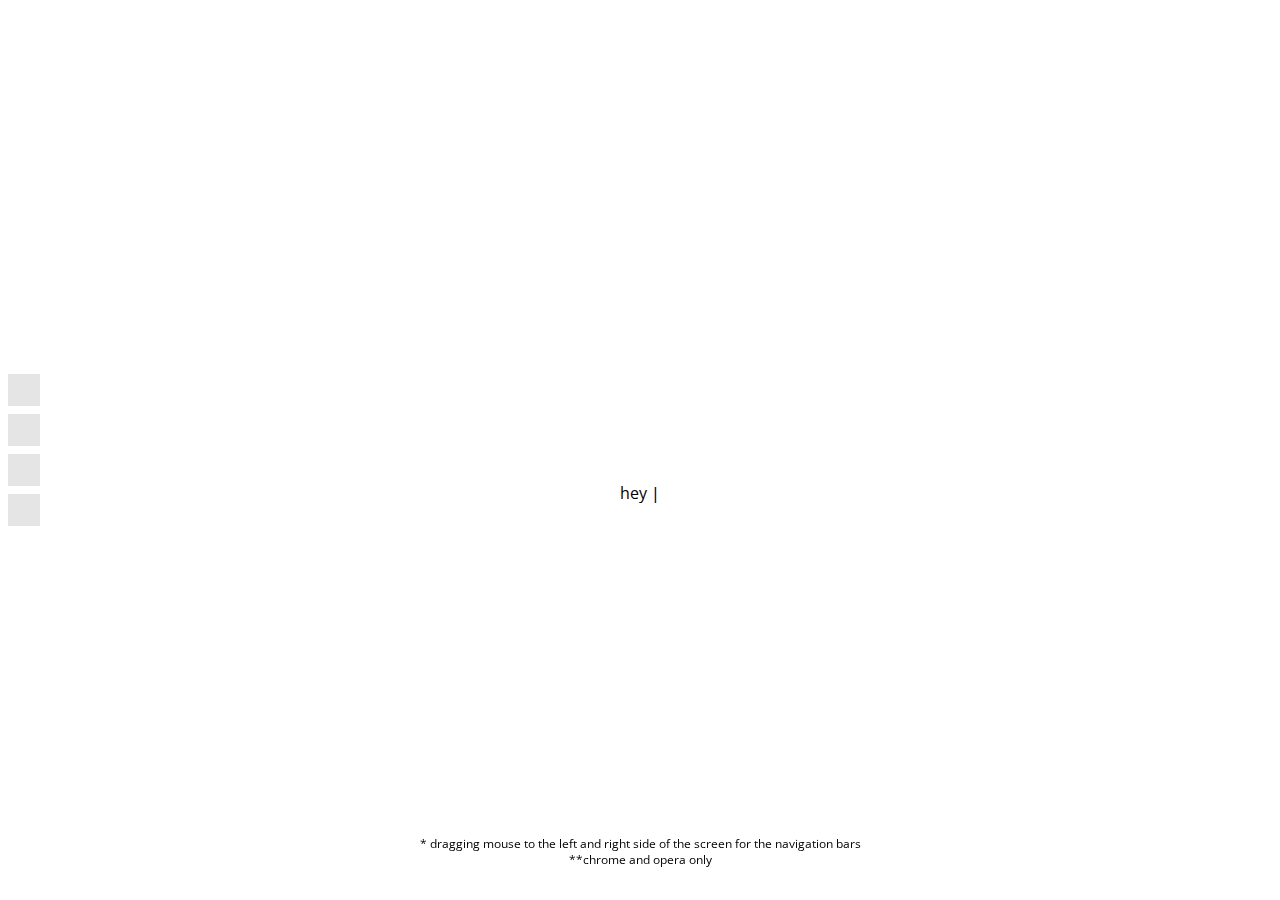
==== index.html @ b75fe536 "mouse ani" ====
<!DOCTYPE html>
<html lang="en">

<head>
    <meta charset="UTF-8">
    <title>X w h n</title>
    <link rel="stylesheet" href="style.css">

    <script src="https://ajax.googleapis.com/ajax/libs/jquery/2.1.3/jquery.min.js"></script>
    <script src="text.js"></script>
    <script src="typed.js"></script>
</head>

<body>
   
    <section class="container">
        <div class="rect"></div>
        <div class="blank"></div>
        <div class="snippet">
            <span class="typing"></span>
        </div>
    </section>
    
    
    <section class = "rightmenu">
       <div class = "firstnav"></div>
       <div class = "secondnav"></div>
       <div class = "thirdnav"></div>
       <div class = "fourthnav"></div>
       <div class="hiddenright"></div>
    </section>
    
    
    <section class="leftmenu">
        <div class="firstnav"></div>
        <div class="secondnav"></div>
        <div class="thirdnav"></div>
        <div class="fourthnav"></div>
        <div class="hiddenleft"></div>
    </section>
    
    <section class = "footerbox">
        <div class = "footernote">* dragging mouse to the left and right side of the screen for the navigation bars <br>**chrome and opera only</div>
    </section>
</body>

</html>
---- style.css ----
@import url(http://fonts.googleapis.com/css?family=Open+Sans:300italic,400italic,600italic,700italic,800italic,400,300,600,700,800);

html, body {
    padding: 0px;
    margin: 0px;
    
    height: 100%;
    
    
    font-family: 'Open Sans', sans-serif;
    
    overflow: hidden;
}

.container { 
    position: relative;
    
    top: calc(50% - 48px);
}

.footerbox {
    position: absolute;
    height: 64px;
    width: 100%;
    line-height: 16px;
    
    top: calc(100% - 64px);
}

.footernote {
    width: 100%;
    position: absolute;
    text-align: center;
    font-size: 12px;
}

.hiddenright{
    position: fixed;
    
    top: 0px;
    
    height: 100%;
    width: 48px;
    
    background: black;
    opacity: 0;
    
    right: 0;
    z-index: -10;
    
}

.hiddenleft {
    position: fixed;
    
    top: 0px;
    
    height: 100%;
    width: 48px;
    
    background: black;
    opacity: 0;
    
    left: 0;
    z-index: -10;
    
}

.rightmenu {
    position: fixed;
    
    
    width: 32px;
    height: 152px;
    
    top: calc(50% - 76px);
    right: -40px;
    
    transition: right 500ms linear;
    -webkit-transition: right 500ms linear;
    -moz-transition: right 500ms linear;
    -o-transition: right 500ms linear;
    
}

.rightmenu:hover {
    right: 8px;

}

.leftmenu {
    position: fixed;
    
    width: 32px;
    height: 152px;
    
    top: calc(50% - 76px);
    left: -40px;
    
    transition: left 500ms linear;
    -webkit-transition: left 500ms linear;
    -moz-transition: left 500ms linear;
    -o-transition: left 500ms linear;    
    
}

.leftmenu:hover {
    left: 8px;
}


.firstnav {
    height: 32px;
    background: black;
    
    margin-top: 0px;
    
    opacity: 0.1;

}

.firstnav:hover{
    opacity: 1;
}

.secondnav {
    height: 32px;
    background: black;
    
    margin-top: 8px;
    
    opacity: 0.1;

}

.secondnav:hover{
    opacity: 1;
}

.thirdnav {
    height: 32px;
    background: black;
        
    margin-top: 8px;
    
    opacity: 0.1;

}

.thirdnav:hover{
    opacity: 1;
}

.fourthnav {
    height: 32px;
    background: black;
       
    margin-top: 8px;
    
    opacity: 0.1;

}

.fourthnav:hover{
    opacity: 1;
}



.rect {
    height: 64px;
    width: 64px;
  
    margin: 0 auto;
    
    position: relative;
    
    animation: rectani 10s infinite;
    -webkit-animation: rectani 10s infinite;
    
}

.red:hover{
    
}

@keyframes rectani {
    0% {background: #9D2053}
    25% {background: #7A1E48}
    50% {background: #571B3C}
    75% {background: #341931}
    100% {background: #9D2053}
}

@-webkit-keyframes rectani {
    0% {background: #9D2053}
    25% {background: #7A1E48}
    50% {background: #571B3C}
    75% {background: #341931}
    100% {background: #9D2053}
}

.snippet {
    font-size: 16px;
    text-align: center;


}

.blank {
    height: 16px;
}

/*blink*/
       .typed-cursor{
            opacity: 1;
            font-weight: 500;
            -webkit-animation: blink 1s infinite;
            -moz-animation: blink 1s infinite;
            -ms-animation: blink 1s infinite;
            -o-animation: blink 1s infinite;
            animation: blink 1s infinite;
        }
        @-keyframes blink{
            0% { opacity:1; }
            50% { opacity:0; }
            100% { opacity:1; }
        }
        @-webkit-keyframes blink{
            0% { opacity:1; }
            50% { opacity:0; }
            100% { opacity:1; }
        }
        @-moz-keyframes blink{
            0% { opacity:1; }
            50% { opacity:0; }
            100% { opacity:1; }
        }
        @-ms-keyframes blink{
            0% { opacity:1; }
            50% { opacity:0; }
            100% { opacity:1; }
        }
        @-o-keyframes blink{
            0% { opacity:1; }
            50% { opacity:0; }
            100% { opacity:1; }
        }
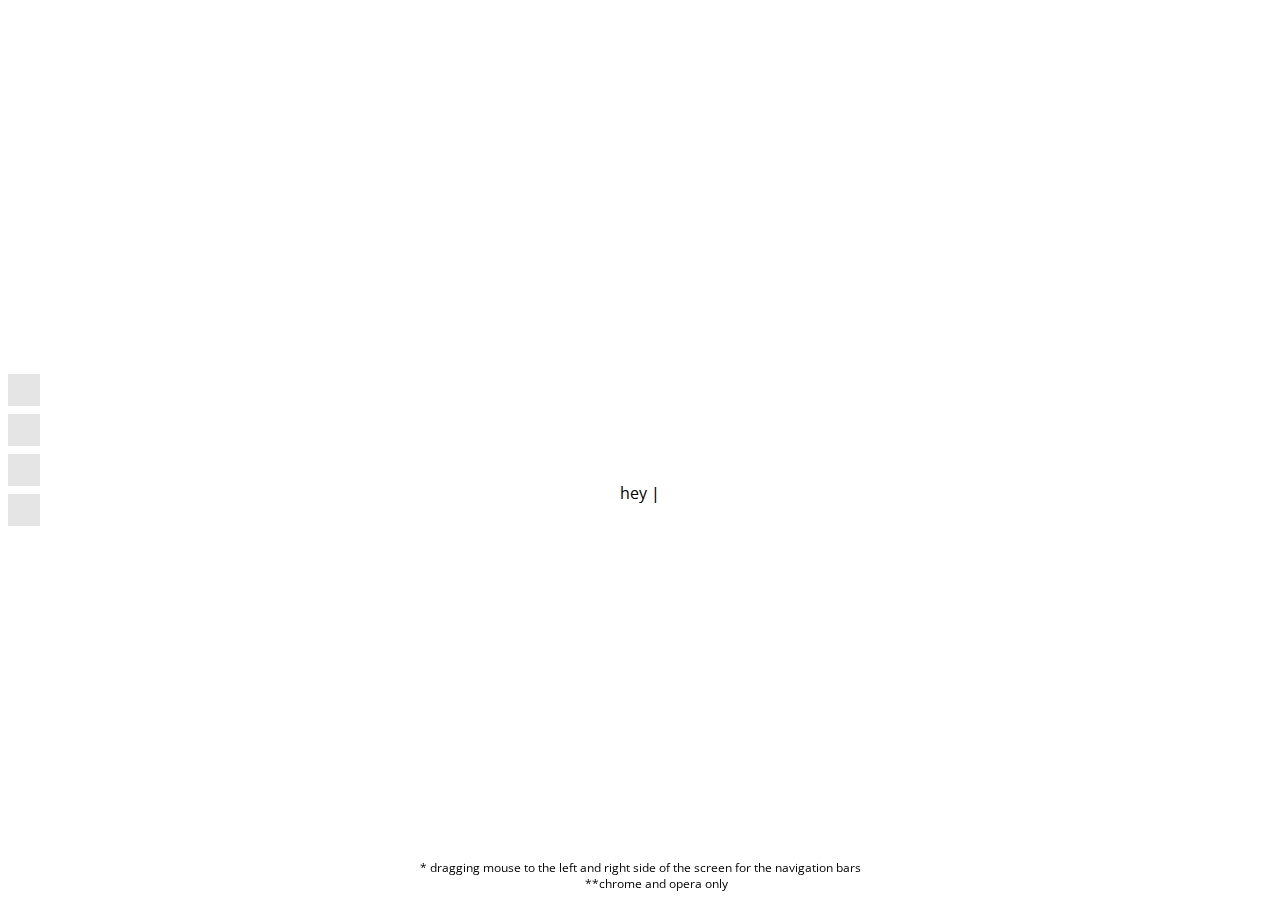
==== commit 7efbe85c: "footernote-margin" ====
--- a/index.html
+++ b/index.html
@@ -40,7 +40,8 @@
     </section>
     
     <section class = "footerbox">
-        <div class = "footernote">* dragging mouse to the left and right side of the screen for the navigation bars <br>**chrome and opera only</div>
+        <span class = "footernote">* dragging mouse to the left and right side of the screen for the navigation bars</span>
+        <span class = "footernotetwo">**chrome and opera only</span>
     </section>
 </body>
 
--- a/style.css
+++ b/style.css
@@ -22,7 +22,7 @@
     position: absolute;
     height: 64px;
     width: 100%;
-    line-height: 16px;
+    line-height: 64px;
     
     top: calc(100% - 64px);
 }
@@ -32,6 +32,15 @@
     position: absolute;
     text-align: center;
     font-size: 12px;
+
+}
+
+.footernotetwo {
+    width: 100%;
+    position: absolute;
+    text-align: center;
+    font-size: 12px;
+    margin: 16px;
 }
 
 .hiddenright{
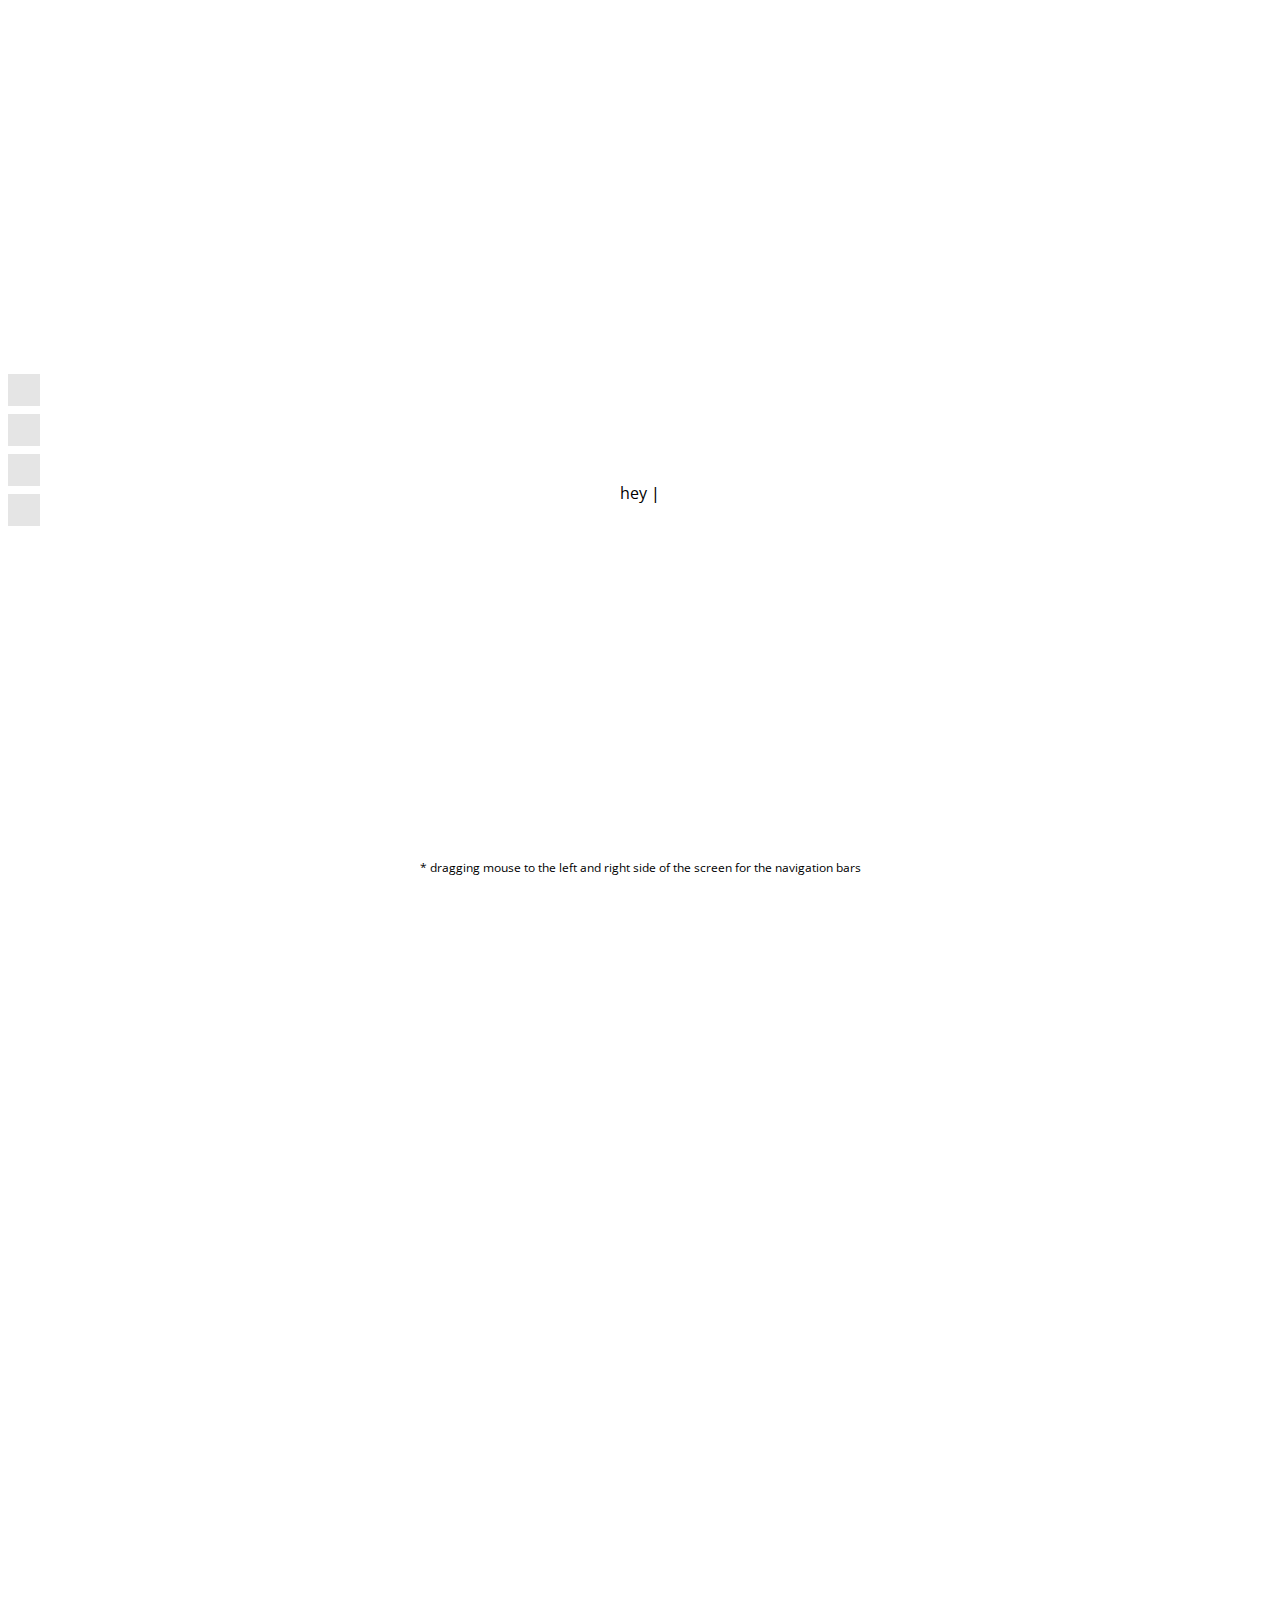
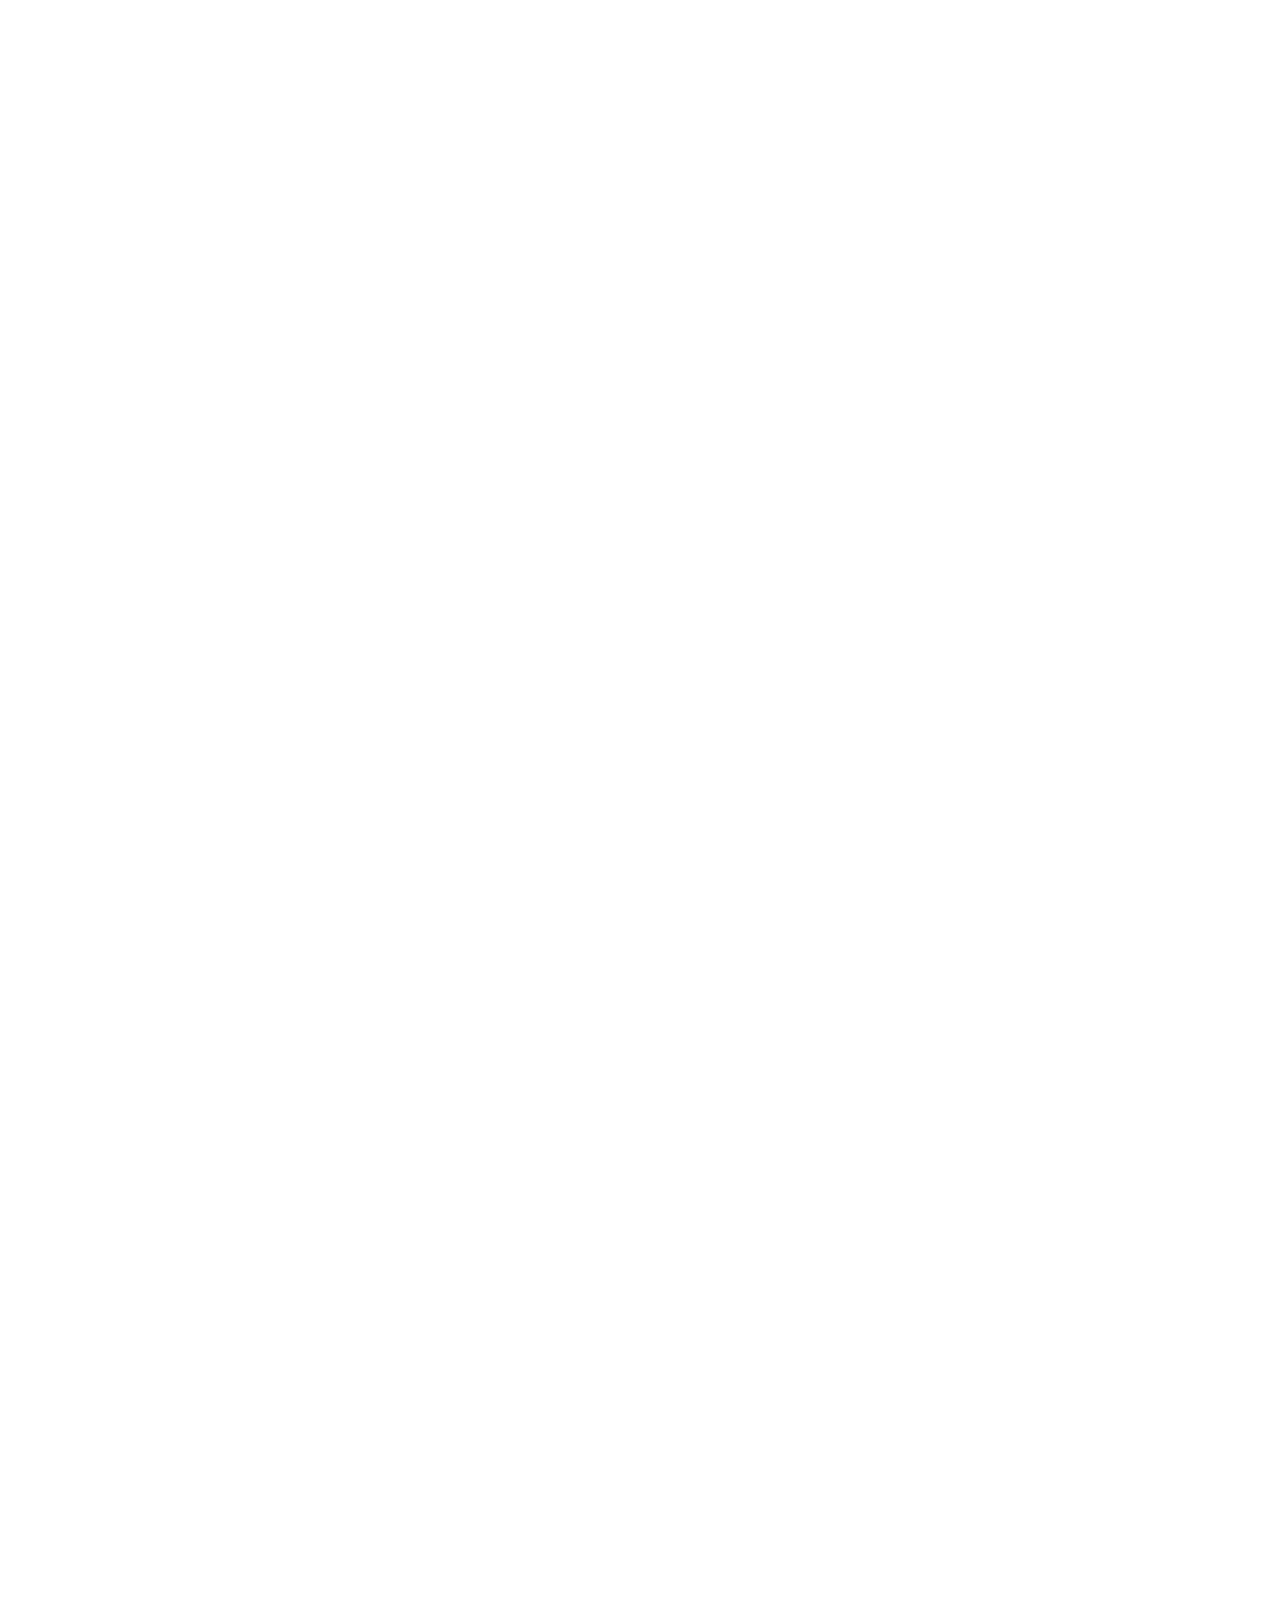
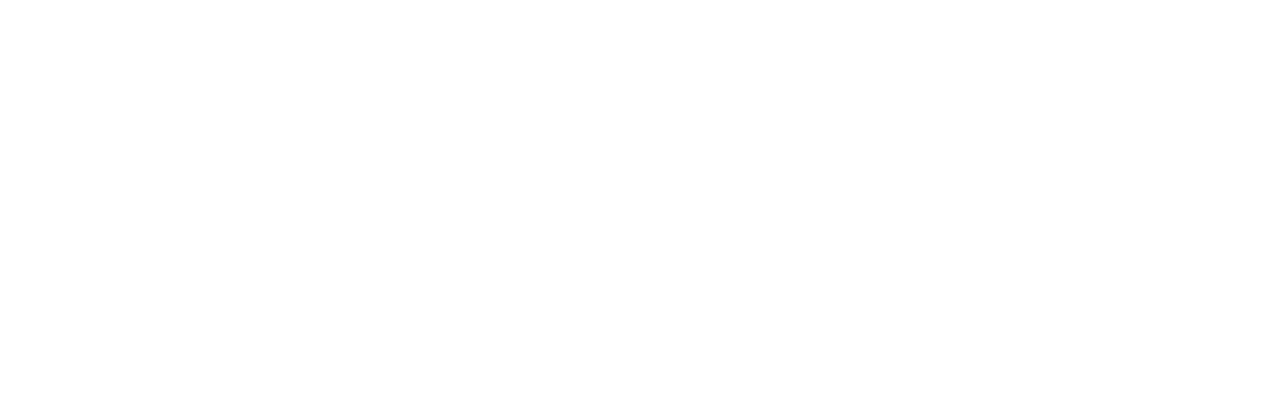
==== commit a85a9400: "new sections" ====
--- a/index.html
+++ b/index.html
@@ -1,48 +1,58 @@
 <!DOCTYPE html>
 <html lang="en">
-
 <head>
     <meta charset="UTF-8">
     <title>X w h n</title>
     <link rel="stylesheet" href="style.css">
-
+    
     <script src="https://ajax.googleapis.com/ajax/libs/jquery/2.1.3/jquery.min.js"></script>
     <script src="text.js"></script>
     <script src="typed.js"></script>
 </head>
-
 <body>
-   
-    <section class="container">
-        <div class="rect"></div>
-        <div class="blank"></div>
-        <div class="snippet">
-            <span class="typing"></span>
+    <section class="home">
+        <div class="container">
+            <div class="inner">
+                <div class="rect"></div>
+                <div class="blank"></div>
+                <span class="typing"></span>
+            </div>
+            <div class="notebox">
+                <span class="note">* dragging mouse to the left and right side of the screen for the navigation bars</span>
+            </div>
+            <div class="rightmenu">
+                <div class="firstright"></div>
+                <div class="secondright"></div>
+                <div class="thirdright"></div>
+                <div class="fourthright"></div>
+                <div class="hiddenright"></div>
+            </div>
+            <div class="leftmenu">
+                <div class="firstleft"></div>
+                <div class="secondleft"></div>
+                <div class="thirdleft"></div>
+                <div class="fourthleft"></div>
+                <div class="hiddenleft"></div>
+            </div>
         </div>
     </section>
     
-    
-    <section class = "rightmenu">
-       <div class = "firstnav"></div>
-       <div class = "secondnav"></div>
-       <div class = "thirdnav"></div>
-       <div class = "fourthnav"></div>
-       <div class="hiddenright"></div>
+    <section class="secondpage">
+        <div class="container">
+            
+        </div>
     </section>
     
-    
-    <section class="leftmenu">
-        <div class="firstnav"></div>
-        <div class="secondnav"></div>
-        <div class="thirdnav"></div>
-        <div class="fourthnav"></div>
-        <div class="hiddenleft"></div>
+    <section class="thirdpage">
+        <div class="container">
+            
+        </div>
     </section>
     
-    <section class = "footerbox">
-        <span class = "footernote">* dragging mouse to the left and right side of the screen for the navigation bars</span>
-        <span class = "footernotetwo">**chrome and opera only</span>
-    </section>
+    <section class="fourthpage">
+        <div class="container">
+            
+        </div>
+    </section>    
 </body>
-
 </html>--- a/style.css
+++ b/style.css
@@ -1,24 +1,30 @@
 @import url(http://fonts.googleapis.com/css?family=Open+Sans:300italic,400italic,600italic,700italic,800italic,400,300,600,700,800);
 
 html, body {
+    margin: 0px;
     padding: 0px;
-    margin: 0px;
-    
-    height: 100%;
-    
+    height: 100%;
+    overflow: hidden;
     
     font-family: 'Open Sans', sans-serif;
-    
-    overflow: hidden;
-}
-
-.container { 
+}
+
+.home {
+    height: 100%;
+    background: #fff;
+}
+
+.container {
+    height: 100%;
+}
+
+.inner {
     position: relative;
-    
     top: calc(50% - 48px);
-}
-
-.footerbox {
+    text-align: center;
+}
+
+.notebox {
     position: absolute;
     height: 64px;
     width: 100%;
@@ -27,154 +33,12 @@
     top: calc(100% - 64px);
 }
 
-.footernote {
+.note {
     width: 100%;
     position: absolute;
     text-align: center;
     font-size: 12px;
-
-}
-
-.footernotetwo {
-    width: 100%;
-    position: absolute;
-    text-align: center;
-    font-size: 12px;
-    margin: 16px;
-}
-
-.hiddenright{
-    position: fixed;
-    
-    top: 0px;
-    
-    height: 100%;
-    width: 48px;
-    
-    background: black;
-    opacity: 0;
-    
-    right: 0;
-    z-index: -10;
-    
-}
-
-.hiddenleft {
-    position: fixed;
-    
-    top: 0px;
-    
-    height: 100%;
-    width: 48px;
-    
-    background: black;
-    opacity: 0;
-    
-    left: 0;
-    z-index: -10;
-    
-}
-
-.rightmenu {
-    position: fixed;
-    
-    
-    width: 32px;
-    height: 152px;
-    
-    top: calc(50% - 76px);
-    right: -40px;
-    
-    transition: right 500ms linear;
-    -webkit-transition: right 500ms linear;
-    -moz-transition: right 500ms linear;
-    -o-transition: right 500ms linear;
-    
-}
-
-.rightmenu:hover {
-    right: 8px;
-
-}
-
-.leftmenu {
-    position: fixed;
-    
-    width: 32px;
-    height: 152px;
-    
-    top: calc(50% - 76px);
-    left: -40px;
-    
-    transition: left 500ms linear;
-    -webkit-transition: left 500ms linear;
-    -moz-transition: left 500ms linear;
-    -o-transition: left 500ms linear;    
-    
-}
-
-.leftmenu:hover {
-    left: 8px;
-}
-
-
-.firstnav {
-    height: 32px;
-    background: black;
-    
-    margin-top: 0px;
-    
-    opacity: 0.1;
-
-}
-
-.firstnav:hover{
-    opacity: 1;
-}
-
-.secondnav {
-    height: 32px;
-    background: black;
-    
-    margin-top: 8px;
-    
-    opacity: 0.1;
-
-}
-
-.secondnav:hover{
-    opacity: 1;
-}
-
-.thirdnav {
-    height: 32px;
-    background: black;
-        
-    margin-top: 8px;
-    
-    opacity: 0.1;
-
-}
-
-.thirdnav:hover{
-    opacity: 1;
-}
-
-.fourthnav {
-    height: 32px;
-    background: black;
-       
-    margin-top: 8px;
-    
-    opacity: 0.1;
-
-}
-
-.fourthnav:hover{
-    opacity: 1;
-}
-
-
+}
 
 .rect {
     height: 64px;
@@ -186,11 +50,6 @@
     
     animation: rectani 10s infinite;
     -webkit-animation: rectani 10s infinite;
-    
-}
-
-.red:hover{
-    
 }
 
 @keyframes rectani {
@@ -207,13 +66,6 @@
     50% {background: #571B3C}
     75% {background: #341931}
     100% {background: #9D2053}
-}
-
-.snippet {
-    font-size: 16px;
-    text-align: center;
-
-
 }
 
 .blank {
@@ -254,4 +106,212 @@
             0% { opacity:1; }
             50% { opacity:0; }
             100% { opacity:1; }
-        }+        }
+
+/*menu*/
+
+.hiddenright{
+    position: fixed;
+    
+    top: 0px;
+    
+    height: 100%;
+    width: 48px;
+    
+    background: black;
+    opacity: 0;
+    
+    right: 0;
+    z-index: -10;
+    
+}
+
+.rightmenu {
+    position: fixed;
+    z-index: 50;
+    
+    width: 32px;
+    height: 152px;
+    
+    top: calc(50% - 76px);
+    right: -40px;
+    
+    -webkit-transition: right 500ms cubic-bezier(0.445, 0.05, 0.55, 0.95);
+    -moz-transition: right 500ms cubic-bezier(0.445, 0.05, 0.55, 0.95);
+    -o-transition: right 500ms cubic-bezier(0.445, 0.05, 0.55, 0.95);
+    -ms-transition: right 500ms cubic-bezier(0.445, 0.05, 0.55, 0.95);
+    transition: right 500ms cubic-bezier(0.445, 0.05, 0.55, 0.95);
+}
+
+.rightmenu:hover {
+    right: 8px;
+
+}
+
+.firstright {
+    height: 32px;
+    background: black;
+    
+    margin-top: 0px;
+    
+    opacity: 0.1;
+
+}
+
+.firstright:hover{
+    opacity: 1;
+}
+
+.secondright {
+    height: 32px;
+    background: black;
+    
+    margin-top: 8px;
+    
+    opacity: 0.1;
+
+}
+
+.secondright:hover{
+    opacity: 1;
+}
+
+.thirdright {
+    height: 32px;
+    background: black;
+        
+    margin-top: 8px;
+    
+    opacity: 0.1;
+
+}
+
+.thirdright:hover{
+    opacity: 1;
+}
+
+.fourthright {
+    height: 32px;
+    background: black;
+       
+    margin-top: 8px;
+    
+    opacity: 0.1;
+
+}
+
+.fourthright:hover{
+    opacity: 1;
+}
+
+.hiddenleft{
+    position: fixed;
+    
+    top: 0px;
+    
+    height: 100%;
+    width: 48px;
+    
+    background: black;
+    opacity: 0;
+    
+    left: 0;
+    z-index: -10;
+    
+}
+
+
+.leftmenu {
+    position: fixed;
+    z-index: 50;
+    
+    width: 32px;
+    height: 152px;
+    
+    top: calc(50% - 76px);
+    left: -40px;
+    
+    -webkit-transition: left 500ms cubic-bezier(0.445, 0.05, 0.55, 0.95);
+    -moz-transition: left 500ms cubic-bezier(0.445, 0.05, 0.55, 0.95);
+    -o-transition: left 500ms cubic-bezier(0.445, 0.05, 0.55, 0.95);  
+    -ms-transition: left 500ms cubic-bezier(0.445, 0.05, 0.55, 0.95);
+    transition: left 500ms cubic-bezier(0.445, 0.05, 0.55, 0.95);
+}
+
+.leftmenu:hover {
+    left: 8px;
+}
+
+
+.firstleft {
+    height: 32px;
+    background: black;
+    
+    margin-top: 0px;
+    
+    opacity: 0.1;
+
+}
+
+.firstleft:hover{
+    opacity: 1;
+}
+
+.secondleft {
+    height: 32px;
+    background: black;
+    
+    margin-top: 8px;
+    
+    opacity: 0.1;
+
+}
+
+.secondleft:hover{
+    opacity: 1;
+}
+
+.thirdleft {
+    height: 32px;
+    background: black;
+        
+    margin-top: 8px;
+    
+    opacity: 0.1;
+
+}
+
+.thirdleft:hover{
+    opacity: 1;
+}
+
+.fourthleft {
+    height: 32px;
+    background: black;
+       
+    margin-top: 8px;
+    
+    opacity: 0.1;
+
+}
+
+.fourthleft:hover{
+    opacity: 1;
+}
+
+/*menu*/
+
+.secondpage {
+    height: 100%;
+    background: #819a2f;
+}
+
+.thirdpage {
+    height: 100%;
+    background: #a0234a;
+}
+
+.fourthpage {
+    height: 100%;
+    background: #3e628d;
+}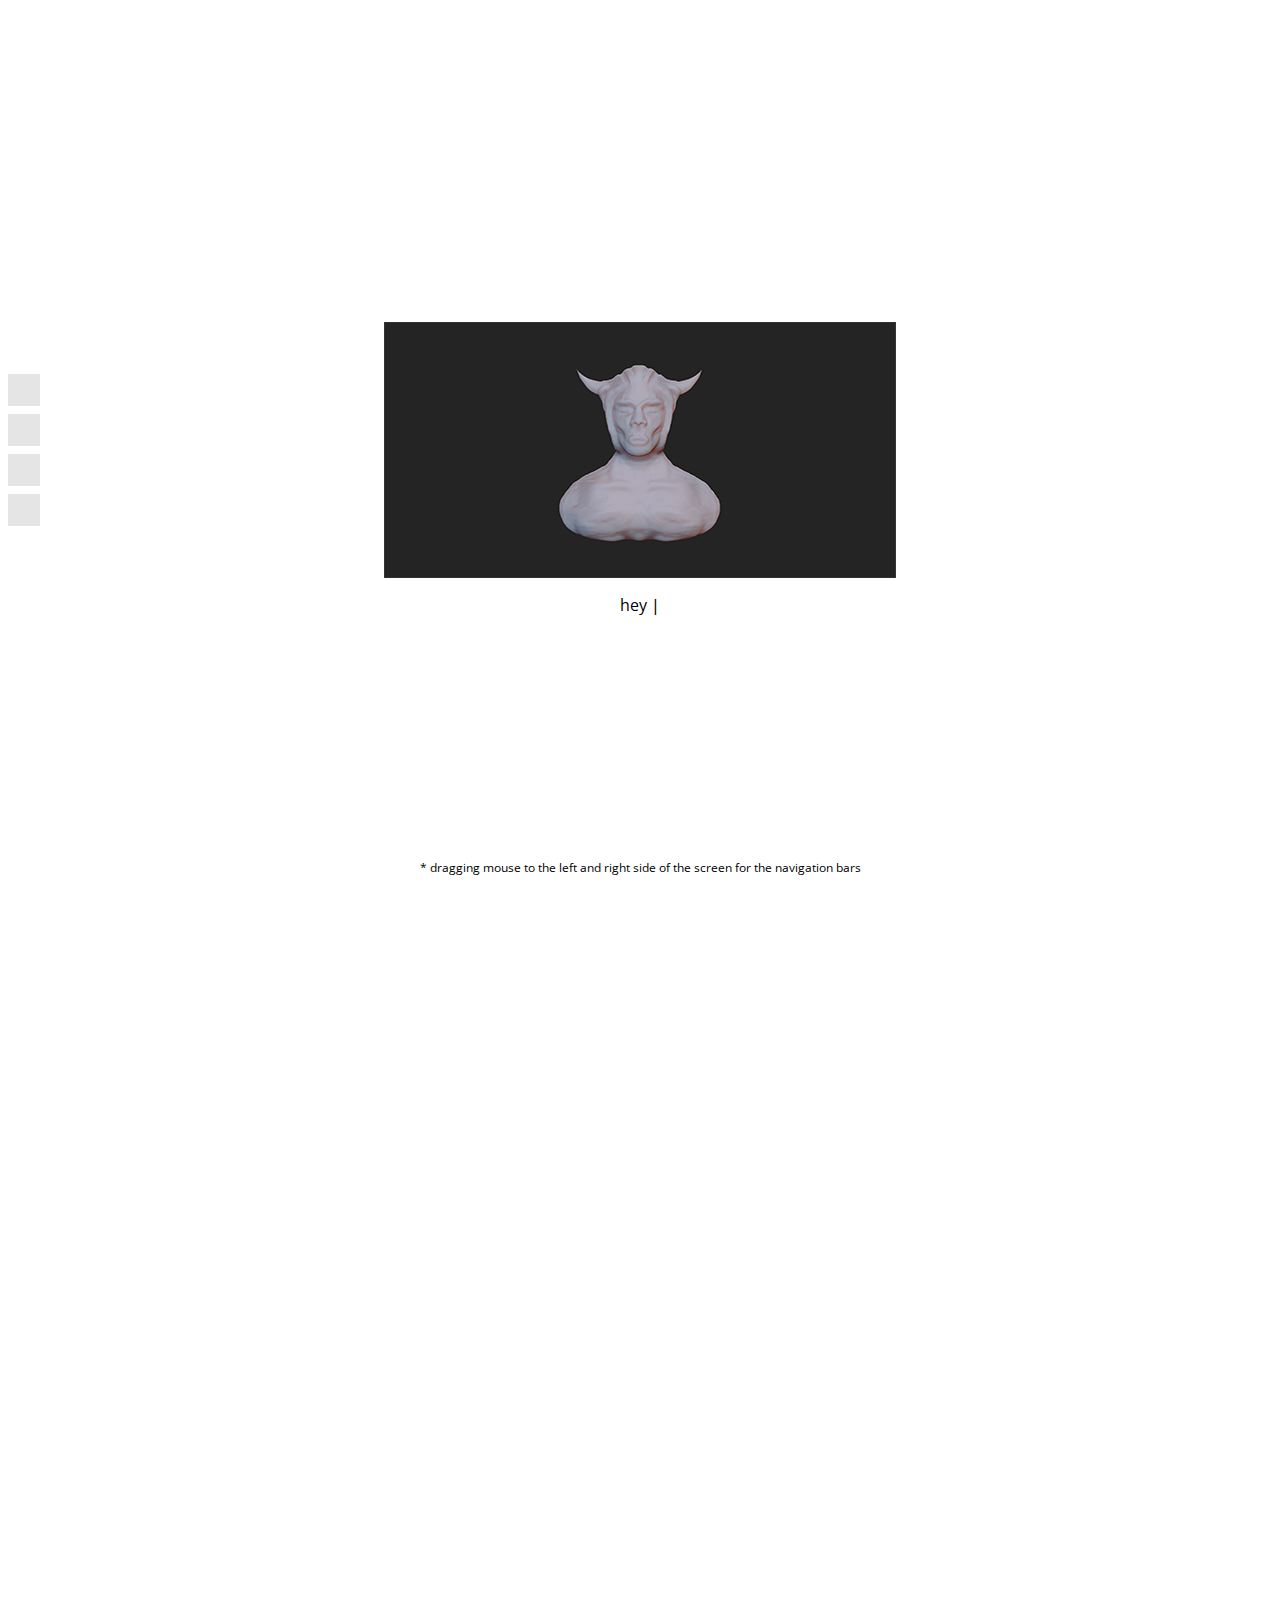
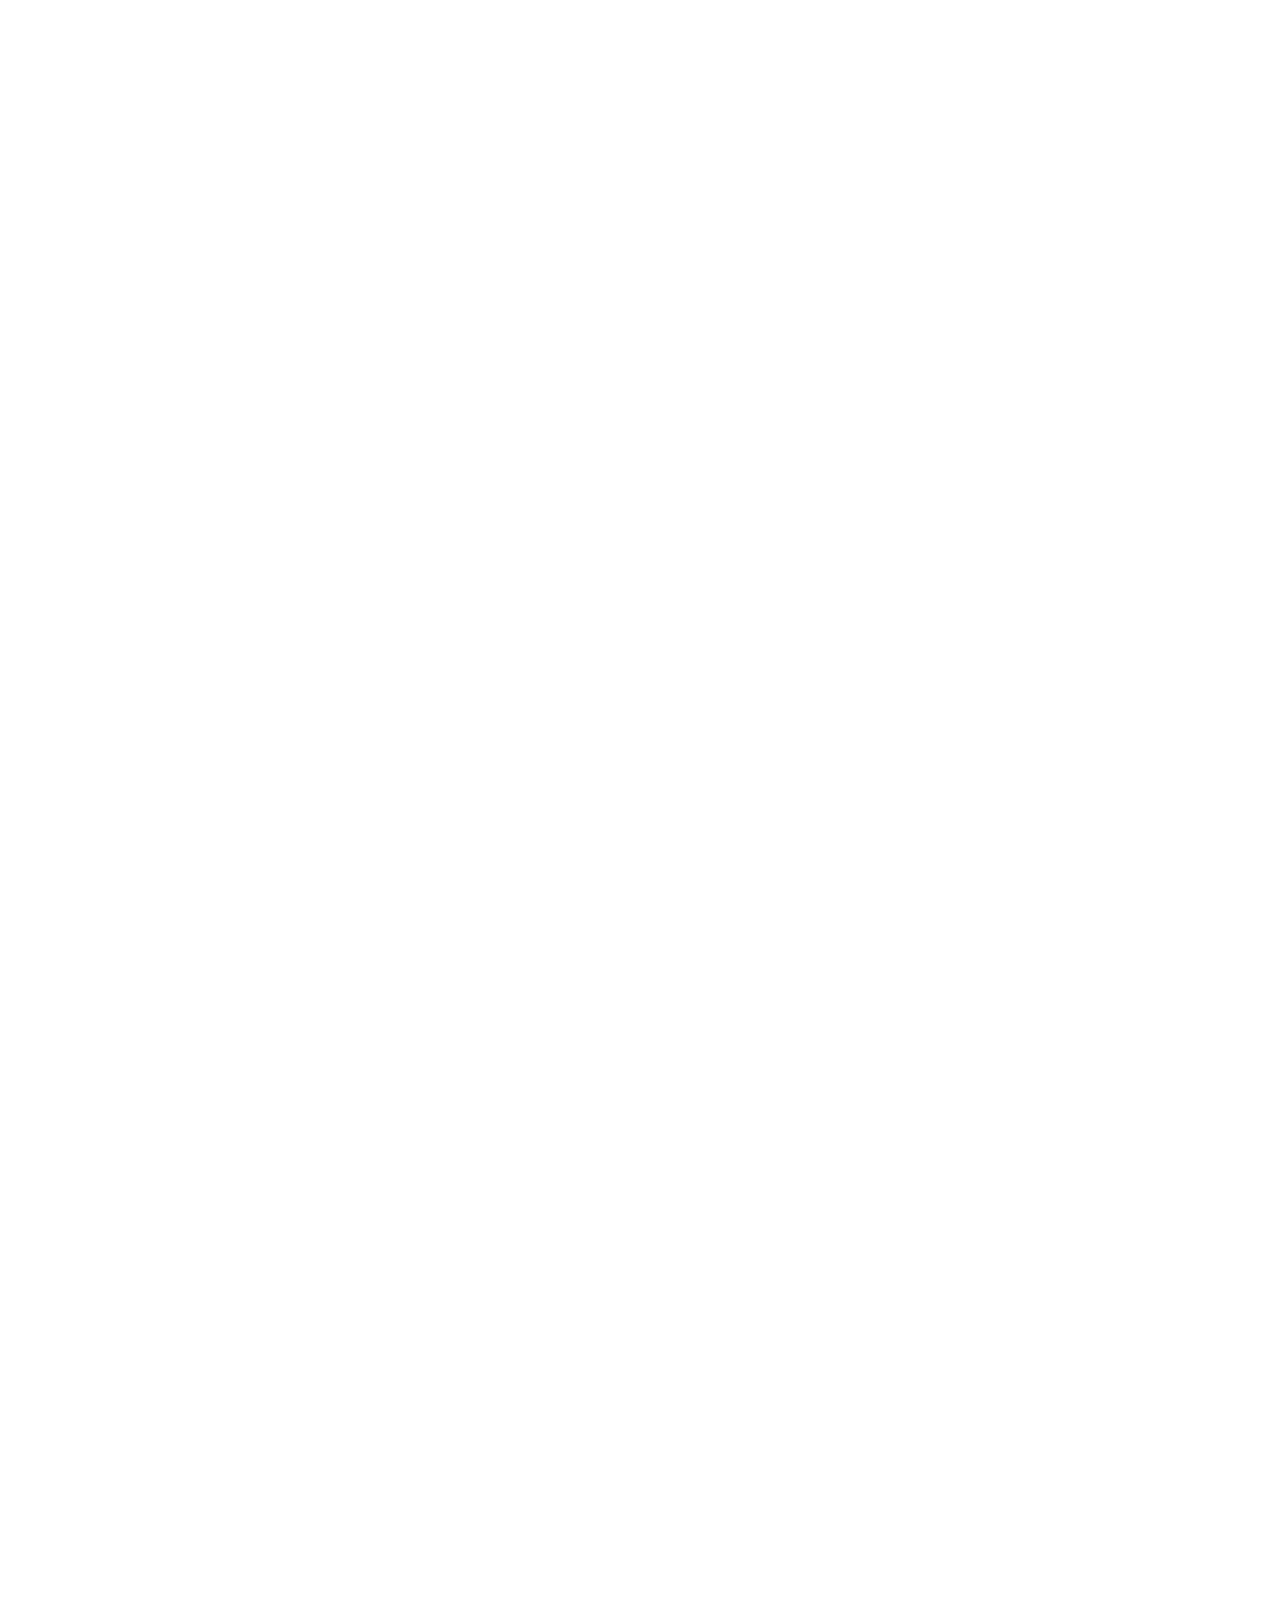
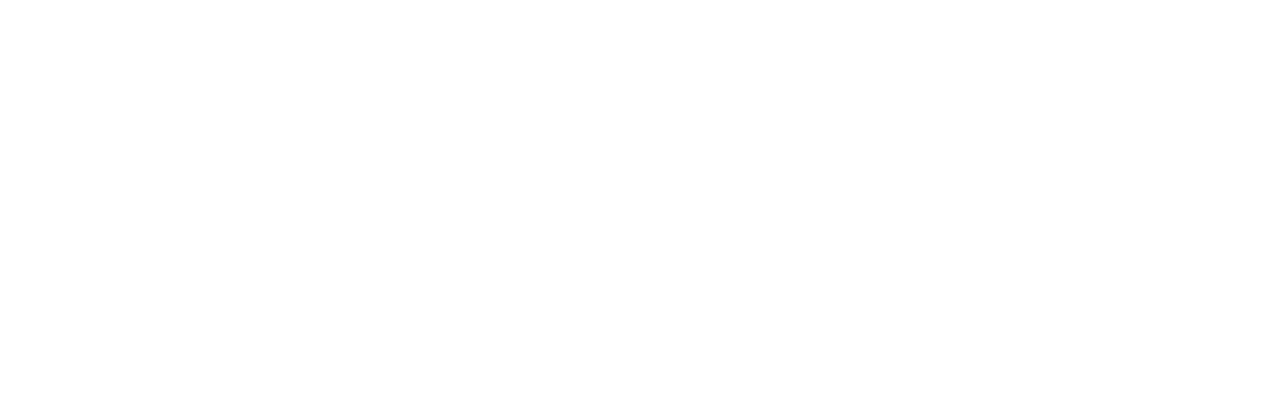
==== commit 66ca4a21: "figure.png" ====
--- a/index.html
+++ b/index.html
@@ -6,11 +6,12 @@
     <link rel="stylesheet" href="style.css">
     
     <script src="https://ajax.googleapis.com/ajax/libs/jquery/2.1.3/jquery.min.js"></script>
+
     <script src="text.js"></script>
     <script src="typed.js"></script>
 </head>
 <body>
-    <section class="home">
+    <section id="home">
         <div class="container">
             <div class="inner">
                 <div class="rect"></div>
@@ -21,10 +22,10 @@
                 <span class="note">* dragging mouse to the left and right side of the screen for the navigation bars</span>
             </div>
             <div class="rightmenu">
-                <div class="firstright"></div>
-                <div class="secondright"></div>
-                <div class="thirdright"></div>
-                <div class="fourthright"></div>
+                <a href="#home"><div class="firstright"></div></a>
+                <a href="#secondpage"><div class="secondright"></div></a>
+                <a href="#thirdpage"><div class="thirdright"></div></a>
+                <a href="#fourthpage"><div class="fourthright"></div></a>
                 <div class="hiddenright"></div>
             </div>
             <div class="leftmenu">
@@ -37,22 +38,23 @@
         </div>
     </section>
     
-    <section class="secondpage">
+    <section id="secondpage">
         <div class="container">
             
         </div>
     </section>
     
-    <section class="thirdpage">
+    <section id="thirdpage">
         <div class="container">
             
         </div>
     </section>
     
-    <section class="fourthpage">
+    <section id="fourthpage">
         <div class="container">
             
         </div>
     </section>    
+
 </body>
 </html>--- a/style.css
+++ b/style.css
@@ -9,7 +9,7 @@
     font-family: 'Open Sans', sans-serif;
 }
 
-.home {
+#home {
     height: 100%;
     background: #fff;
 }
@@ -20,7 +20,7 @@
 
 .inner {
     position: relative;
-    top: calc(50% - 48px);
+    top: calc(50% - 128px);
     text-align: center;
 }
 
@@ -41,31 +41,13 @@
 }
 
 .rect {
-    height: 64px;
-    width: 64px;
+    background: url(image.png) no-repeat center center fixed;
+    height: 256px;
+    width: 512px;
   
     margin: 0 auto;
     
     position: relative;
-    
-    animation: rectani 10s infinite;
-    -webkit-animation: rectani 10s infinite;
-}
-
-@keyframes rectani {
-    0% {background: #9D2053}
-    25% {background: #7A1E48}
-    50% {background: #571B3C}
-    75% {background: #341931}
-    100% {background: #9D2053}
-}
-
-@-webkit-keyframes rectani {
-    0% {background: #9D2053}
-    25% {background: #7A1E48}
-    50% {background: #571B3C}
-    75% {background: #341931}
-    100% {background: #9D2053}
 }
 
 .blank {
@@ -301,17 +283,18 @@
 
 /*menu*/
 
-.secondpage {
+#secondpage {
     height: 100%;
     background: #819a2f;
 }
 
-.thirdpage {
+#thirdpage {
     height: 100%;
     background: #a0234a;
 }
 
-.fourthpage {
+#fourthpage {
     height: 100%;
     background: #3e628d;
-}+}
+
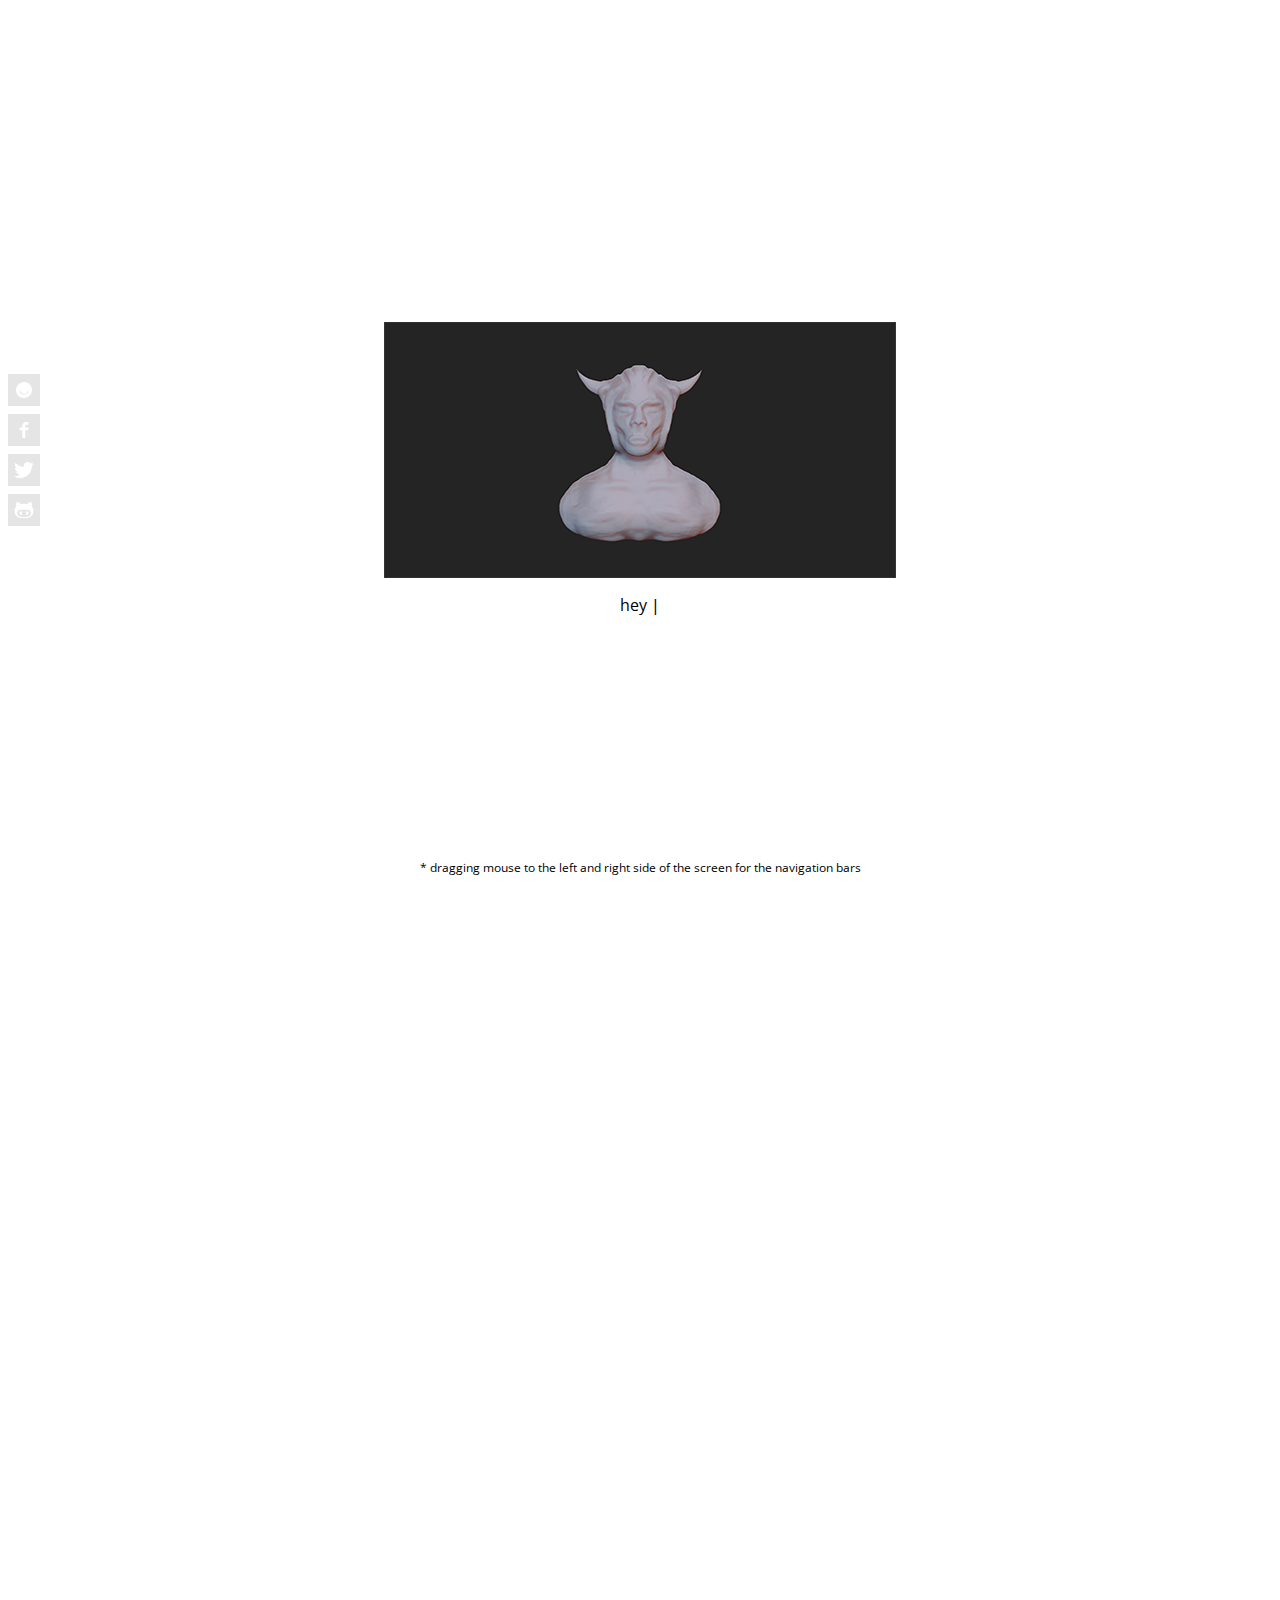
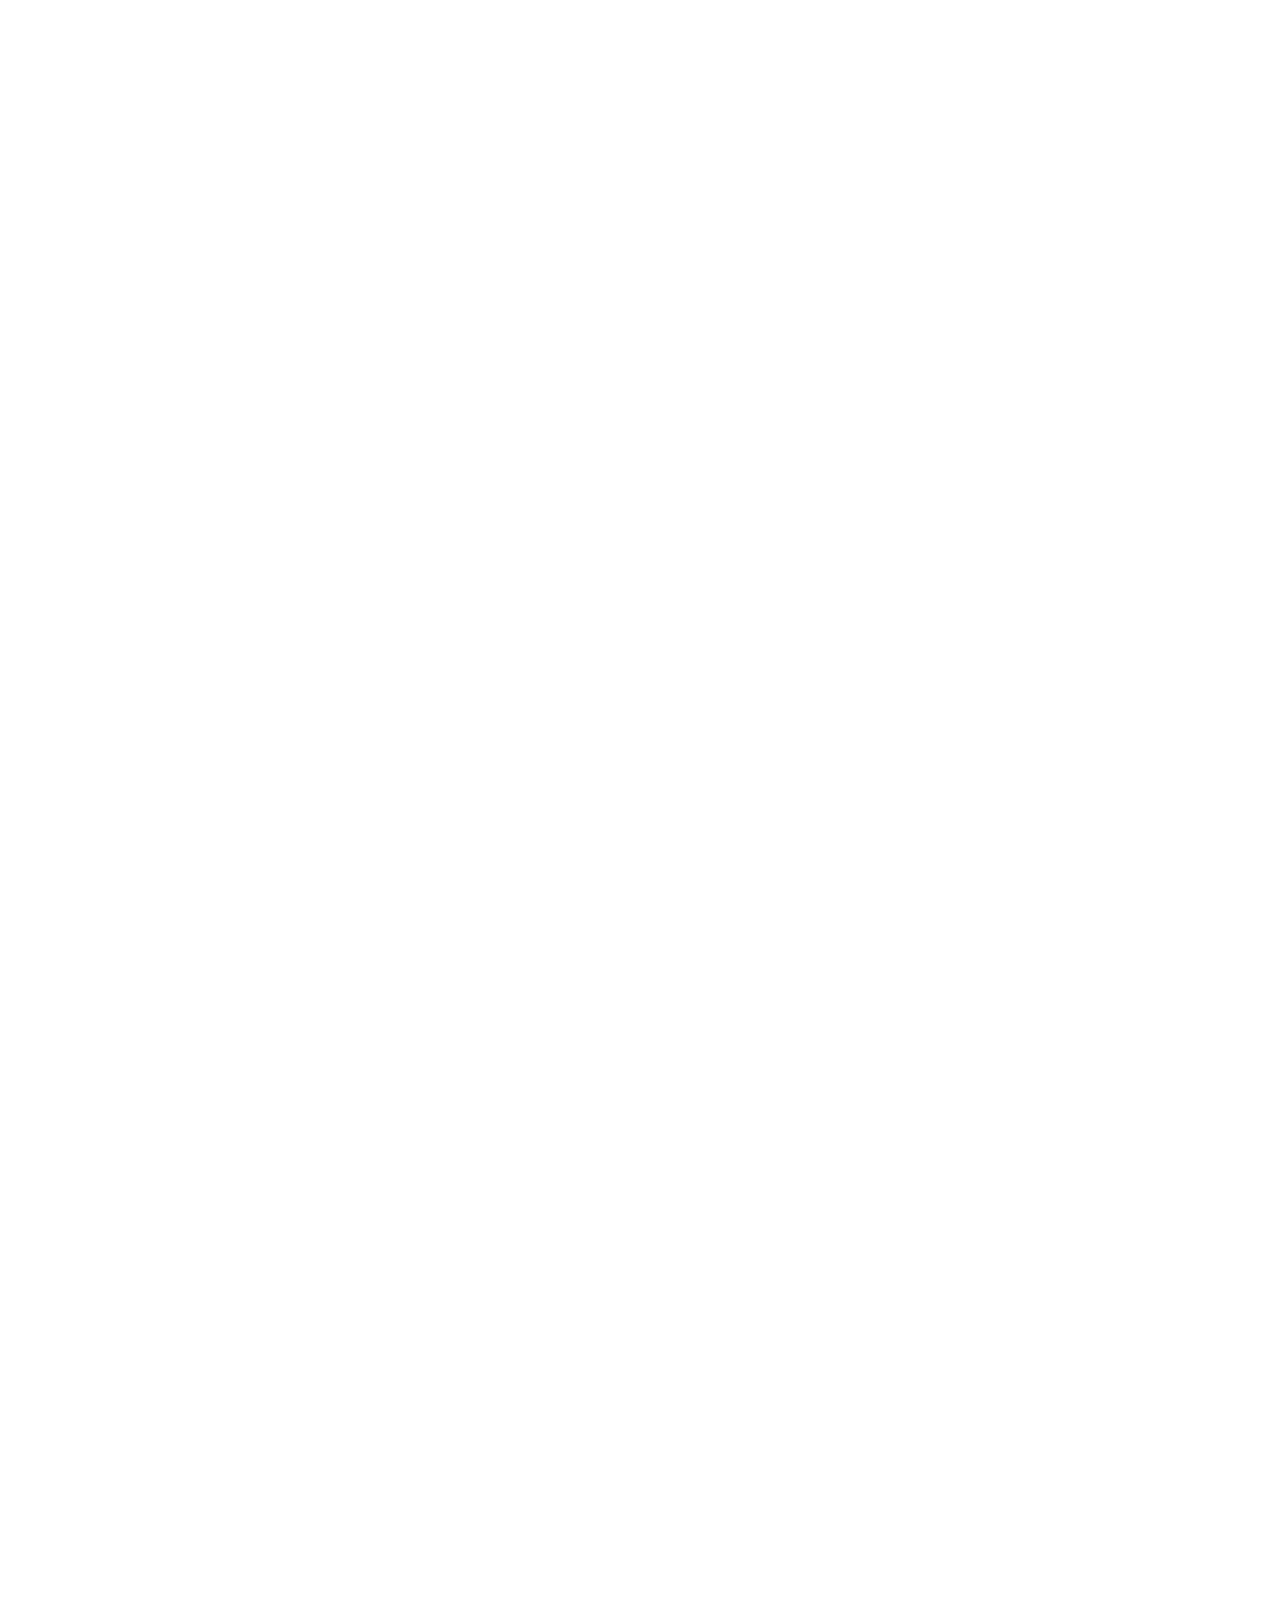
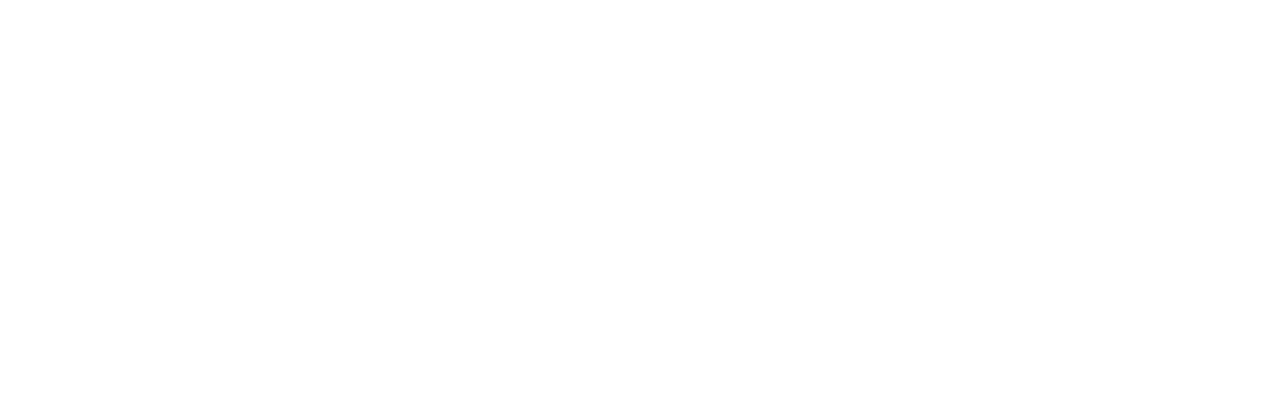
==== commit dbaeb80c: "icons" ====
--- a/index.html
+++ b/index.html
@@ -3,12 +3,14 @@
 <head>
     <meta charset="UTF-8">
     <title>X w h n</title>
-    <link rel="stylesheet" href="style.css">
-    
+    <link rel="stylesheet" href="style/style.css">
+    <link rel="stylesheet" href="style/menu.css">
+    <link rel="stylesheet" href="style/media.css">
+
     <script src="https://ajax.googleapis.com/ajax/libs/jquery/2.1.3/jquery.min.js"></script>
 
-    <script src="text.js"></script>
-    <script src="typed.js"></script>
+    <script src="script/text.js"></script>
+    <script src="script/typed.js"></script>
 </head>
 <body>
     <section id="home">
@@ -22,39 +24,59 @@
                 <span class="note">* dragging mouse to the left and right side of the screen for the navigation bars</span>
             </div>
             <div class="rightmenu">
-                <a href="#home"><div class="firstright"></div></a>
-                <a href="#secondpage"><div class="secondright"></div></a>
-                <a href="#thirdpage"><div class="thirdright"></div></a>
-                <a href="#fourthpage"><div class="fourthright"></div></a>
+                <a href="#home"><div class="firstright">
+                    <img src="assets/icons/home.svg">
+                </div></a>
+                <a href="#secondpage"><div class="secondright">
+                    <img src="assets/icons/works.svg">
+                </div></a>
+                <a href="#thirdpage"><div class="thirdright">
+                    <img src="assets/icons/contact.svg">
+                </div></a>
+                <a href="#about"><div class="fourthright">
+                    <img src="assets/icons/about.svg">
+                </div></a>
                 <div class="hiddenright"></div>
             </div>
             <div class="leftmenu">
-                <div class="firstleft"></div>
-                <div class="secondleft"></div>
-                <div class="thirdleft"></div>
-                <div class="fourthleft"></div>
+                <div class="firstleft">
+                    <img src="assets/icons/ello.svg">
+                </div>
+                <div class="secondleft">
+                    <img src="assets/icons/facebook.svg">
+                </div>
+                <div class="thirdleft">
+                    <img src="assets/icons/twitter.svg">
+                </div>
+                <div class="fourthleft">
+                    <img src="assets/icons/github.svg">
+                </div>
                 <div class="hiddenleft"></div>
             </div>
         </div>
     </section>
-    
+
     <section id="secondpage">
         <div class="container">
-            
+
         </div>
     </section>
-    
+
     <section id="thirdpage">
         <div class="container">
-            
+
         </div>
     </section>
-    
-    <section id="fourthpage">
+
+    <section id="about">
         <div class="container">
-            
+            <div class="aboutinner">
+                <div class="abouttext">
+                    Visual artist based in Istanbul
+                </div>
+            </div>
         </div>
-    </section>    
+    </section>
 
 </body>
-</html>+</html>
--- a/style/style.css
+++ b/style/style.css
@@ -0,0 +1,123 @@
+@import url(http://fonts.googleapis.com/css?family=Open+Sans:300italic,400italic,600italic,700italic,800italic,400,300,600,700,800);
+
+html, body {
+    margin: 0px;
+    padding: 0px;
+    height: 100%;
+    overflow: hidden;
+
+    font-family: 'Open Sans', sans-serif;
+}
+
+#home {
+    height: 100%;
+    background: #fff;
+}
+
+.container {
+    height: 100%;
+}
+
+.inner {
+    position: relative;
+    top: calc(50% - 128px);
+    text-align: center;
+}
+
+.notebox {
+    position: absolute;
+    height: 64px;
+    width: 100%;
+    line-height: 64px;
+
+    top: calc(100% - 64px);
+}
+
+.note {
+    width: 100%;
+    position: absolute;
+    text-align: center;
+    font-size: 12px;
+}
+
+.rect {
+    background: url(../assets/image.png) no-repeat center center fixed;
+    height: 256px;
+    width: 512px;
+
+    margin: 0 auto;
+
+    position: relative;
+}
+
+.blank {
+    height: 16px;
+}
+
+/*blink*/
+       .typed-cursor{
+            opacity: 1;
+            font-weight: 500;
+            -webkit-animation: blink 1s infinite;
+            -moz-animation: blink 1s infinite;
+            -ms-animation: blink 1s infinite;
+            -o-animation: blink 1s infinite;
+            animation: blink 1s infinite;
+        }
+        @-keyframes blink{
+            0% { opacity:1; }
+            50% { opacity:0; }
+            100% { opacity:1; }
+        }
+        @-webkit-keyframes blink{
+            0% { opacity:1; }
+            50% { opacity:0; }
+            100% { opacity:1; }
+        }
+        @-moz-keyframes blink{
+            0% { opacity:1; }
+            50% { opacity:0; }
+            100% { opacity:1; }
+        }
+        @-ms-keyframes blink{
+            0% { opacity:1; }
+            50% { opacity:0; }
+            100% { opacity:1; }
+        }
+        @-o-keyframes blink{
+            0% { opacity:1; }
+            50% { opacity:0; }
+            100% { opacity:1; }
+        }
+
+
+#secondpage {
+    height: 100%;
+    background: #819a2f;
+}
+
+#thirdpage {
+    height: 100%;
+    background: #a0234a;
+}
+
+#about {
+    height: 100%;
+}
+
+.abouttext {
+    height: 64px;
+    line-height: 64px;
+    color: #fff;
+    font-size: 18px;
+    font-weight: 600;
+}
+
+.aboutinner {
+    position: relative;
+    top: calc(50% - 32px);
+    text-align: center;
+    background: #000;
+    width: 50%;
+    margin: 0 auto;
+}
--- a/style/menu.css
+++ b/style/menu.css
@@ -0,0 +1,191 @@
+/*menu*/
+
+.hiddenright{
+    position: fixed;
+
+    top: 0px;
+
+    height: 100%;
+    width: 48px;
+
+    background: black;
+    opacity: 0;
+
+    right: 0;
+    z-index: -10;
+
+}
+
+.rightmenu {
+    position: fixed;
+    z-index: 50;
+
+    width: 32px;
+    height: 152px;
+
+    top: calc(50% - 76px);
+    right: -40px;
+
+    -webkit-transition: right 500ms cubic-bezier(0.445, 0.05, 0.55, 0.95);
+    -moz-transition: right 500ms cubic-bezier(0.445, 0.05, 0.55, 0.95);
+    -o-transition: right 500ms cubic-bezier(0.445, 0.05, 0.55, 0.95);
+    -ms-transition: right 500ms cubic-bezier(0.445, 0.05, 0.55, 0.95);
+    transition: right 500ms cubic-bezier(0.445, 0.05, 0.55, 0.95);
+}
+
+.rightmenu:hover {
+    right: 8px;
+
+}
+
+.firstright {
+    height: 32px;
+    background: black;
+    margin-top: 0px;
+
+    opacity: 0.1;
+
+}
+
+.firstright:hover{
+    opacity: 1;
+}
+
+.secondright {
+    height: 32px;
+    background: black;
+
+    margin-top: 8px;
+
+    opacity: 0.1;
+
+}
+
+.secondright:hover{
+    opacity: 1;
+}
+
+.thirdright {
+    height: 32px;
+    background: black;
+
+    margin-top: 8px;
+
+    opacity: 0.1;
+
+}
+
+.thirdright:hover{
+    opacity: 1;
+}
+
+.fourthright {
+    height: 32px;
+    background: black;
+
+    margin-top: 8px;
+
+    opacity: 0.1;
+
+}
+
+.fourthright:hover{
+    opacity: 1;
+}
+
+.hiddenleft{
+    position: fixed;
+
+    top: 0px;
+
+    height: 100%;
+    width: 48px;
+
+    background: black;
+    opacity: 0;
+
+    left: 0;
+    z-index: -10;
+
+}
+
+
+.leftmenu {
+    position: fixed;
+    z-index: 50;
+
+    width: 32px;
+    height: 152px;
+
+    top: calc(50% - 76px);
+    left: -40px;
+
+    -webkit-transition: left 500ms cubic-bezier(0.445, 0.05, 0.55, 0.95);
+    -moz-transition: left 500ms cubic-bezier(0.445, 0.05, 0.55, 0.95);
+    -o-transition: left 500ms cubic-bezier(0.445, 0.05, 0.55, 0.95);
+    -ms-transition: left 500ms cubic-bezier(0.445, 0.05, 0.55, 0.95);
+    transition: left 500ms cubic-bezier(0.445, 0.05, 0.55, 0.95);
+}
+
+.leftmenu:hover {
+    left: 8px;
+}
+
+
+.firstleft {
+    height: 32px;
+    background: black;
+
+    margin-top: 0px;
+
+    opacity: 0.1;
+
+}
+
+.firstleft:hover{
+    opacity: 1;
+}
+
+.secondleft {
+    height: 32px;
+    background: black;
+
+    margin-top: 8px;
+
+    opacity: 0.1;
+
+}
+
+.secondleft:hover{
+    opacity: 1;
+}
+
+.thirdleft {
+    height: 32px;
+    background: black;
+
+    margin-top: 8px;
+
+    opacity: 0.1;
+
+}
+
+.thirdleft:hover{
+    opacity: 1;
+}
+
+.fourthleft {
+    height: 32px;
+    background: black;
+
+    margin-top: 8px;
+
+    opacity: 0.1;
+
+}
+
+.fourthleft:hover{
+    opacity: 1;
+}
+
+/*menu*/
--- a/style/media.css
+++ b/style/media.css
@@ -0,0 +1 @@
+
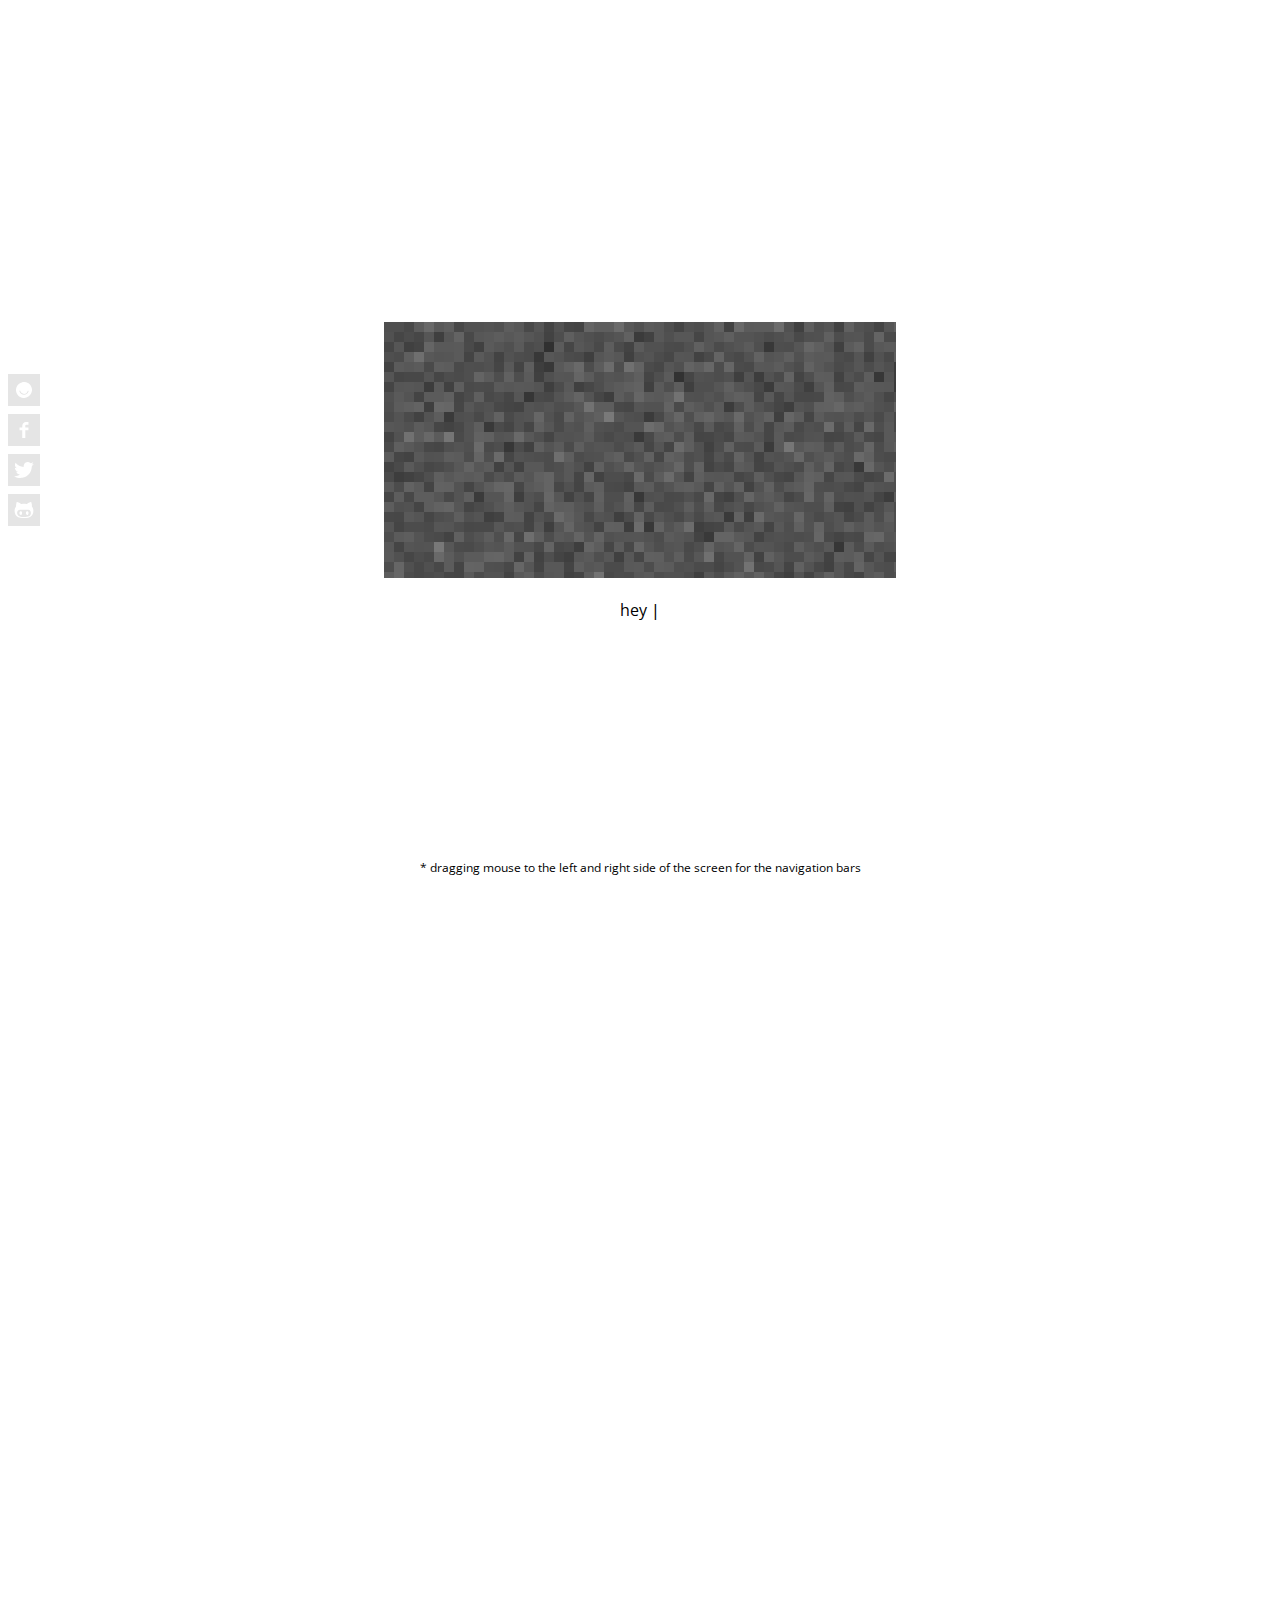
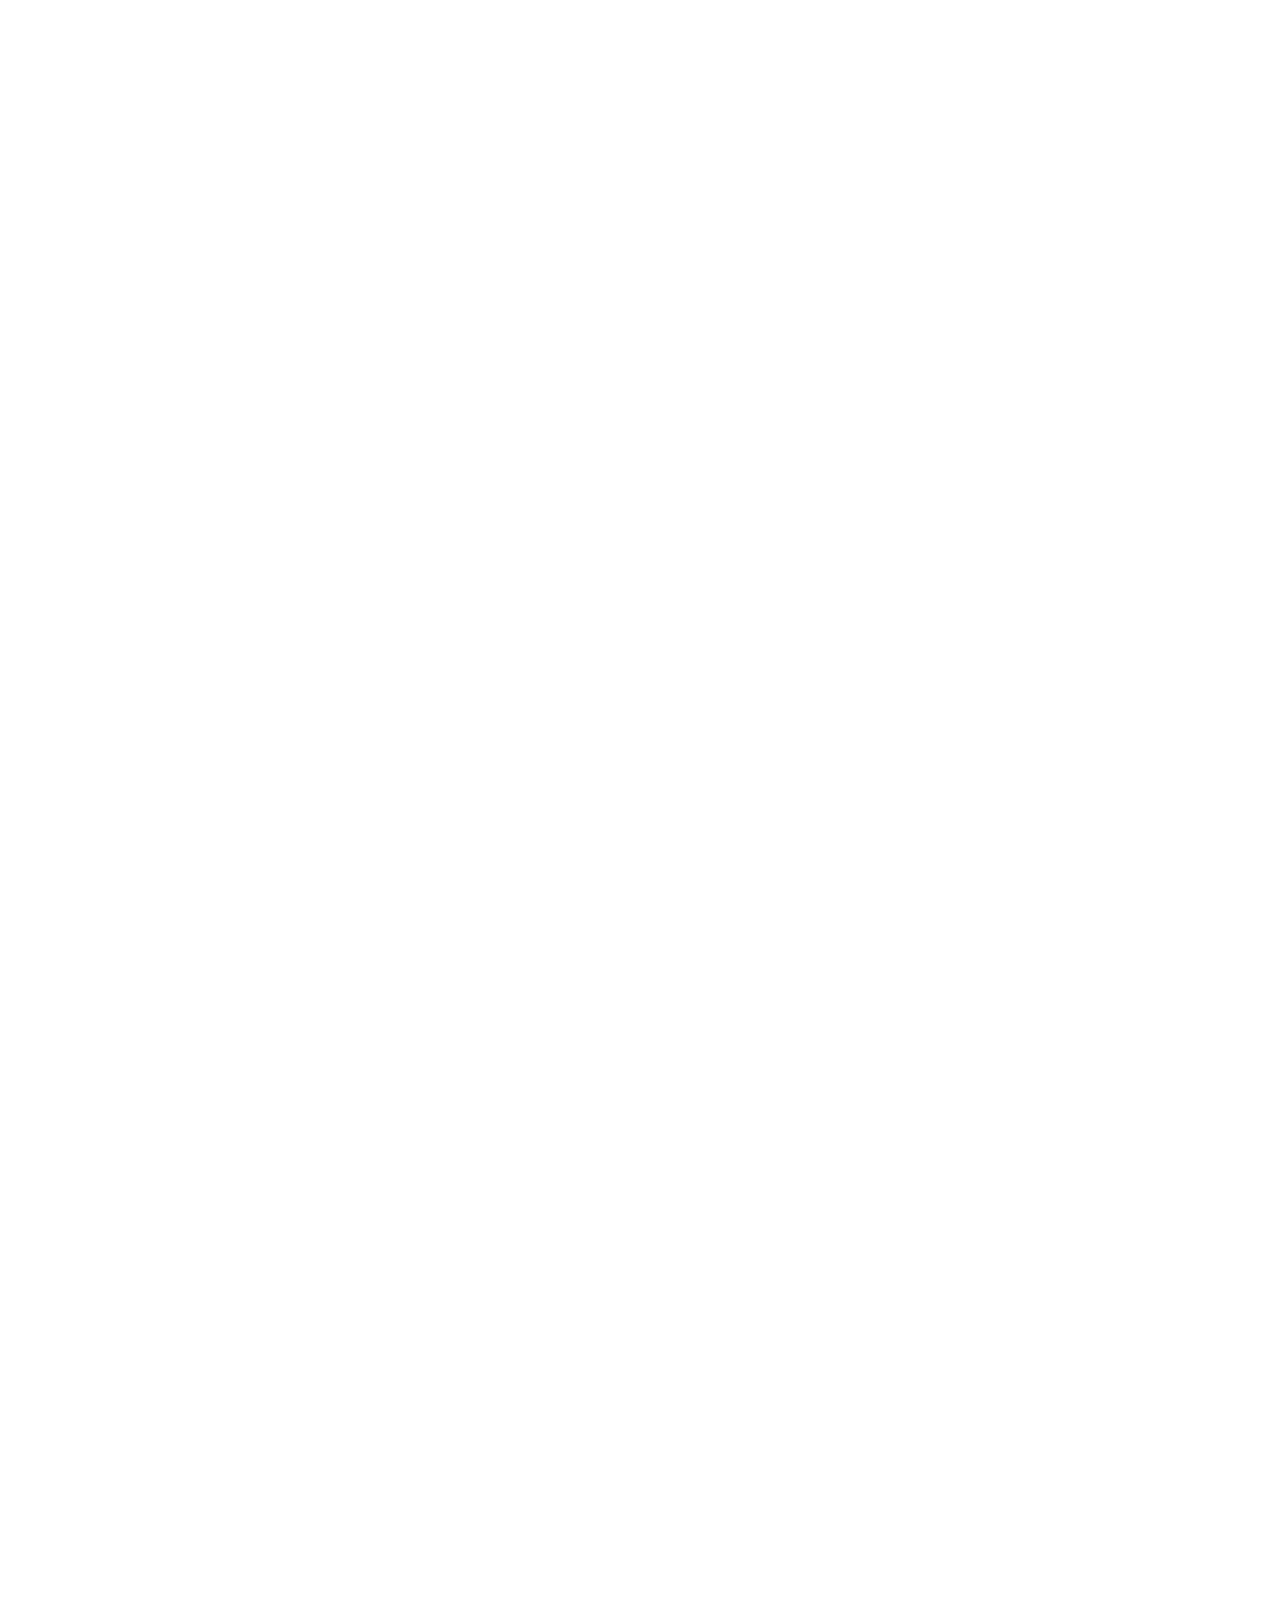
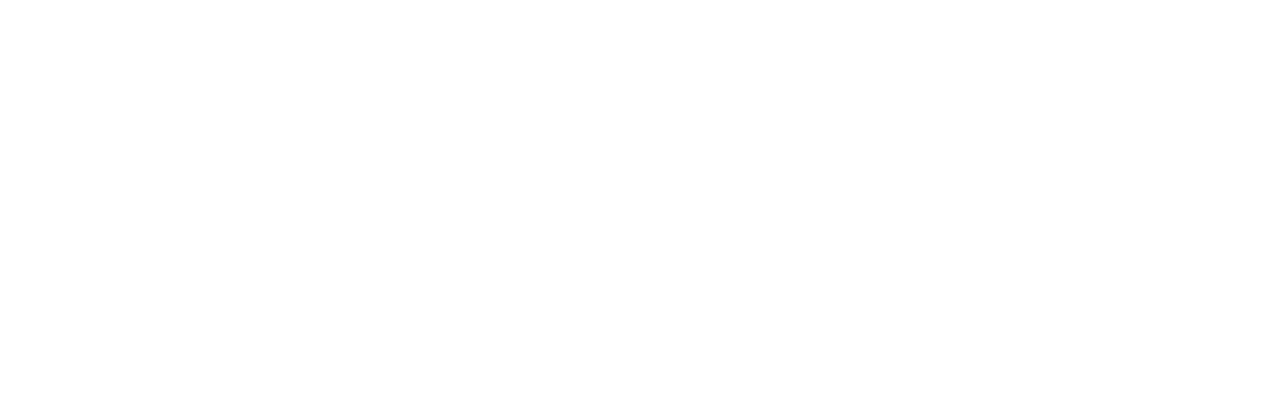
==== commit 007efbb0: "pde" ====
--- a/index.html
+++ b/index.html
@@ -11,12 +11,13 @@
 
     <script src="script/text.js"></script>
     <script src="script/typed.js"></script>
+    <script src = "script/processing.min.js"></script>
 </head>
 <body>
     <section id="home">
         <div class="container">
             <div class="inner">
-                <div class="rect"></div>
+                <canvas class="rect" data-processing-sources="script/fz.pde"></canvas>
                 <div class="blank"></div>
                 <span class="typing"></span>
             </div>
@@ -24,10 +25,11 @@
                 <span class="note">* dragging mouse to the left and right side of the screen for the navigation bars</span>
             </div>
             <div class="rightmenu">
-                <a href="#home"><div class="firstright">
+                <a href="#home">
+                   <div class="firstright">
                     <img src="assets/icons/home.svg">
                 </div></a>
-                <a href="#secondpage"><div class="secondright">
+                <a href="#works"><div class="secondright">
                     <img src="assets/icons/works.svg">
                 </div></a>
                 <a href="#thirdpage"><div class="thirdright">
@@ -39,26 +41,28 @@
                 <div class="hiddenright"></div>
             </div>
             <div class="leftmenu">
-                <div class="firstleft">
+                <a href="http://ello.co/xwhn" target="_blank"><div class="firstleft">
                     <img src="assets/icons/ello.svg">
-                </div>
-                <div class="secondleft">
+                </div></a>
+                <a href="http://facebook.com" target="_blank"><div class="secondleft">
                     <img src="assets/icons/facebook.svg">
-                </div>
-                <div class="thirdleft">
+                </div></a>
+                <a href="http://twitter.com/xwhn_" target="_blank"><div class="thirdleft">
                     <img src="assets/icons/twitter.svg">
-                </div>
-                <div class="fourthleft">
+                </div></a>
+                <a href="http://github.com/xwhn" target="_blank"><div class="fourthleft">
                     <img src="assets/icons/github.svg">
-                </div>
+                </div></a>
                 <div class="hiddenleft"></div>
             </div>
         </div>
     </section>
 
-    <section id="secondpage">
+    <section id="works">
         <div class="container">
-
+            <div class="worksinner">
+                <a href="http://xwhn.github.io/integricon"><div class="workstext">Integricon</div></a>
+            </div>
         </div>
     </section>
 
--- a/style/style.css
+++ b/style/style.css
@@ -8,6 +8,8 @@
 
     font-family: 'Open Sans', sans-serif;
 }
+
+a {text-decoration: none;}
 
 #home {
     height: 100%;
@@ -41,7 +43,6 @@
 }
 
 .rect {
-    background: url(../assets/image.png) no-repeat center center fixed;
     height: 256px;
     width: 512px;
 
@@ -91,9 +92,25 @@
         }
 
 
-#secondpage {
+#works {
     height: 100%;
-    background: #819a2f;
+}
+
+.workstext {
+    height: 64px;
+    line-height: 64px;
+    color: #fff;
+    font-size: 18px;
+    font-weight: 600;
+}
+
+.worksinner {
+    position: relative;
+    top: calc(50% - 32px);
+    text-align: center;
+    background: #000;
+    width: 25%;
+    margin: 0 auto;
 }
 
 #thirdpage {
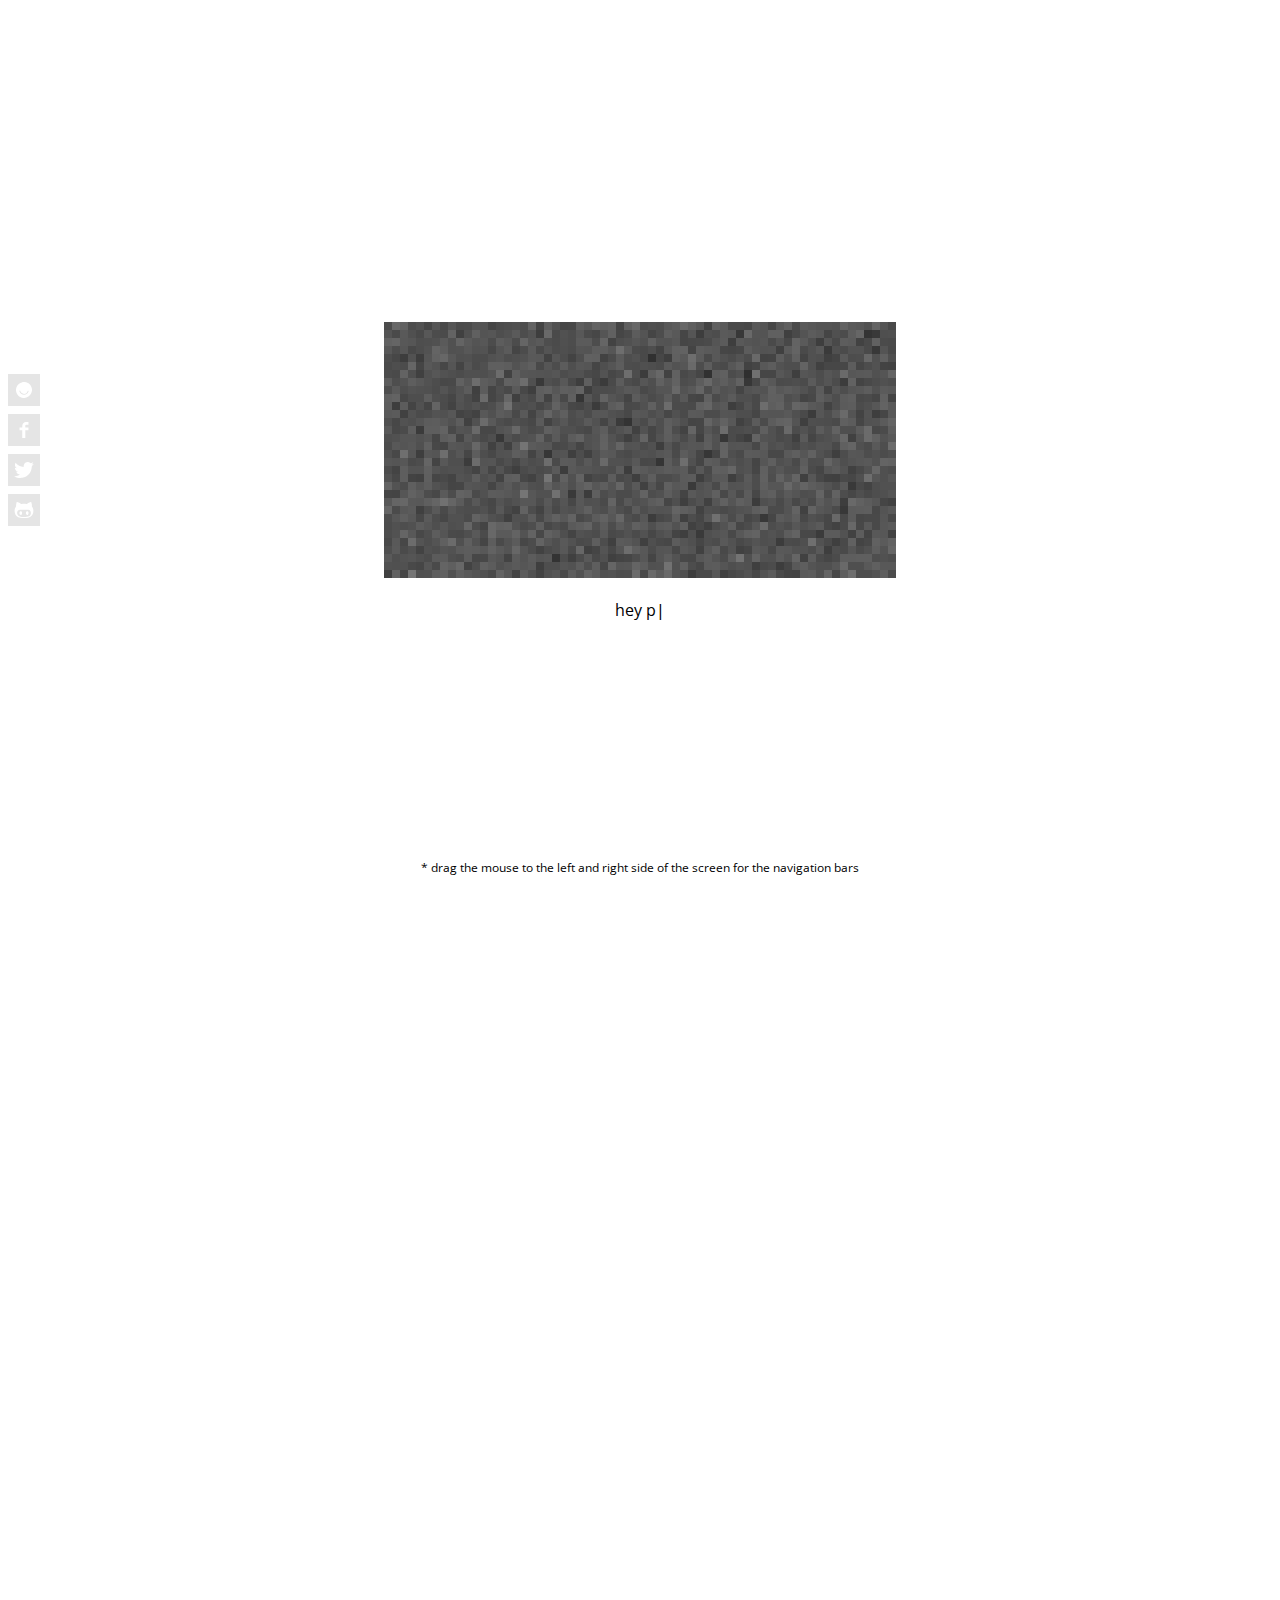
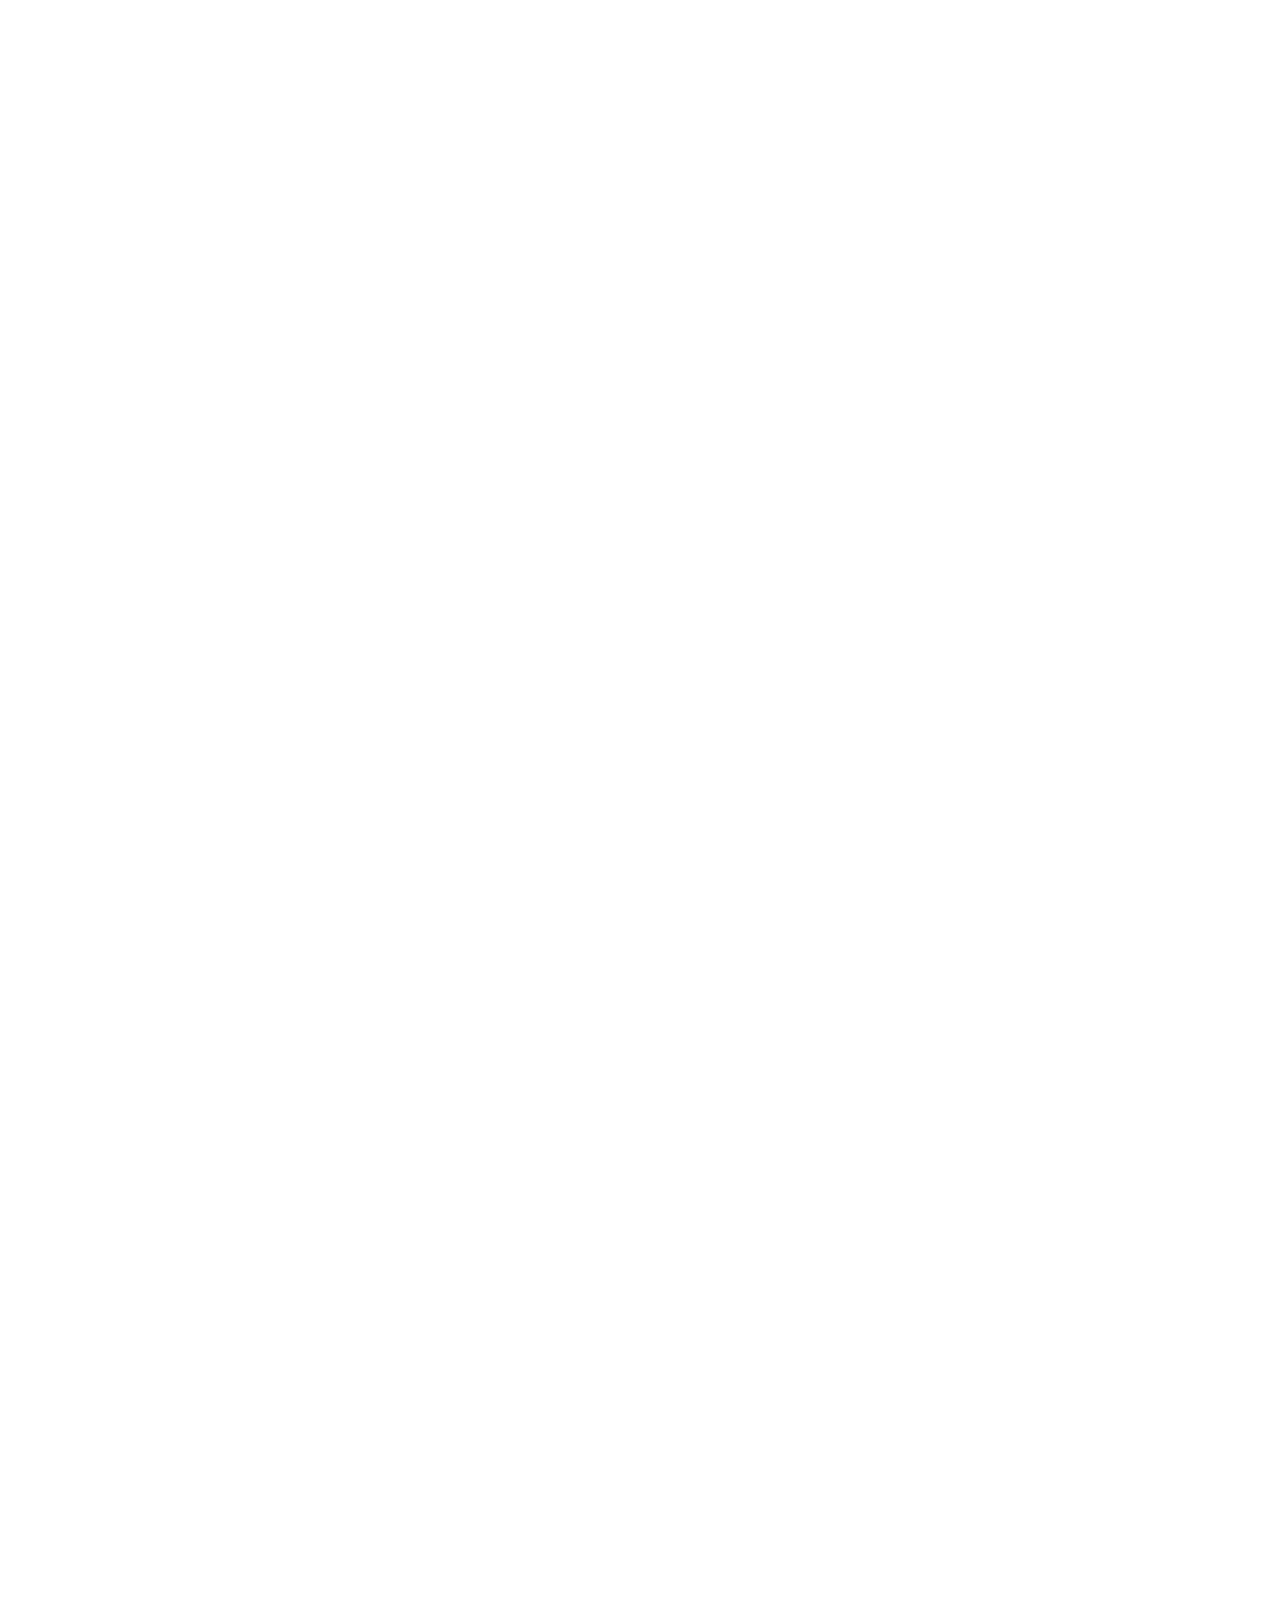
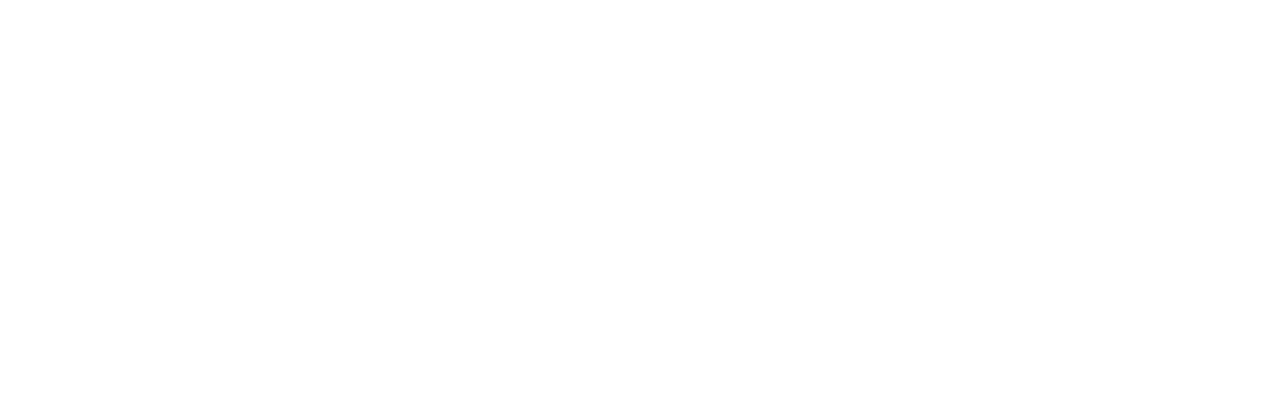
==== commit 9690ff70: "desc" ====
--- a/index.html
+++ b/index.html
@@ -22,7 +22,7 @@
                 <span class="typing"></span>
             </div>
             <div class="notebox">
-                <span class="note">* dragging mouse to the left and right side of the screen for the navigation bars</span>
+                <span class="note">* drag the mouse to the left and right side of the screen for the navigation bars</span>
             </div>
             <div class="rightmenu">
                 <a href="#home">
